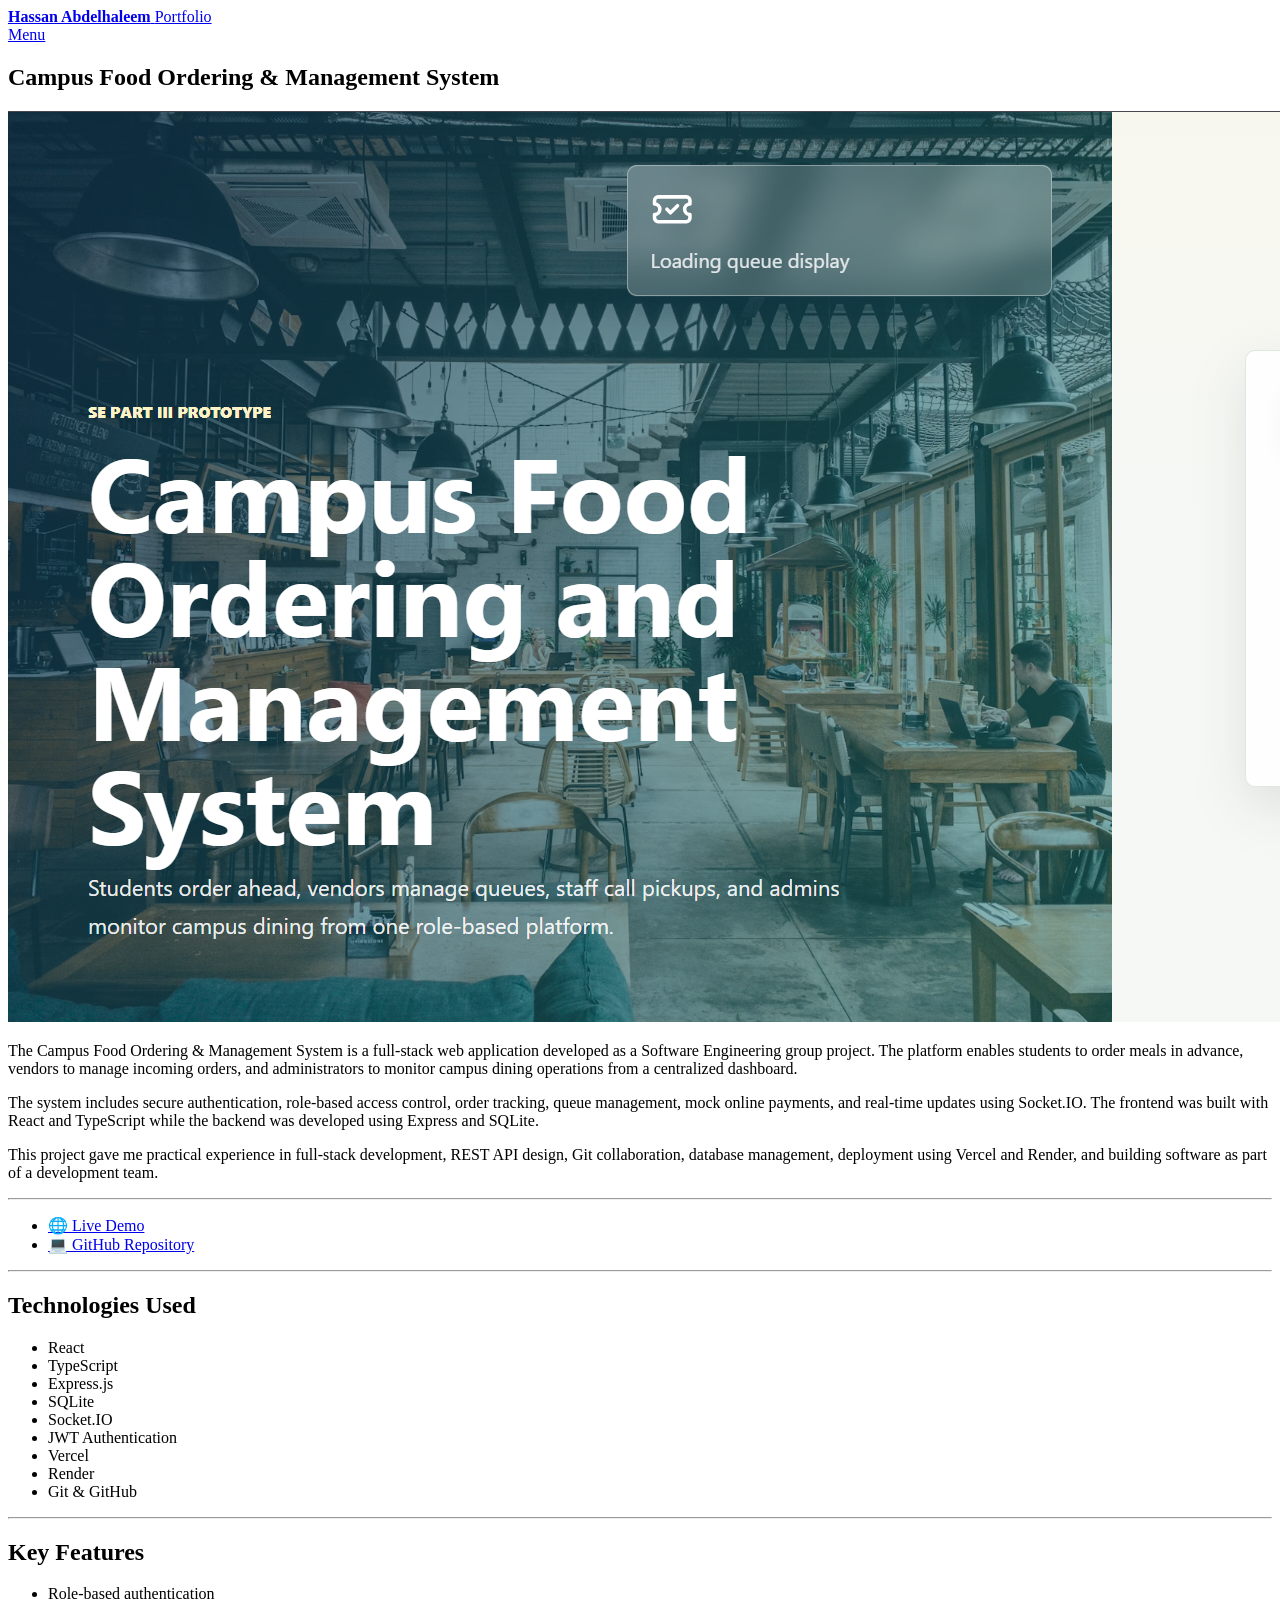
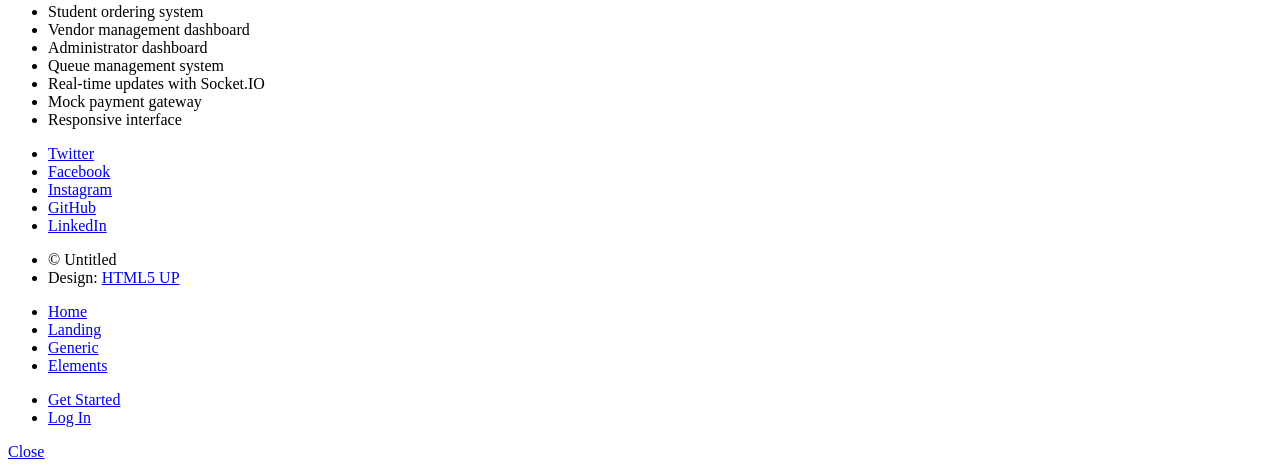
==== campus-food.html @ b16bfb19 "Add link to github repo and more information about development" ====
<!DOCTYPE HTML>
<html>
	<head>
		<title>Campus Food Ordering System | Hassan Abdelhaleem</title>
		<meta charset="utf-8" />
		<meta name="viewport" content="width=device-width, initial-scale=1, user-scalable=no" />
		<link rel="stylesheet" href="assets/css/main.css" />
		<noscript><link rel="stylesheet" href="assets/css/noscript.css" /></noscript>
	</head>
	<body class="is-preload">

		<!-- Wrapper -->
			<div id="wrapper">

				<!-- Header -->
					<header id="header">
						<a href="index.html" class="logo"><strong>Hassan Abdelhaleem</strong> <span>Portfolio</span></a>
						<nav>
							<a href="#menu">Menu</a>
						</nav>
					</header>

				<!-- Menu -->
					<nav id="menu">
						<ul class="links">
							<li><a href="index.html">Home</a></li>
							<li><a href="landing.html">Landing</a></li>
							<li><a href="generic.html">Generic</a></li>
							<li><a href="elements.html">Elements</a></li>
						</ul>
						<ul class="actions stacked">
							<li><a href="#" class="button primary fit">Get Started</a></li>
							<li><a href="#" class="button fit">Log In</a></li>
						</ul>
					</nav>

				<!-- Main -->
					<div id="main" class="alt">

						<!-- One -->
							<section id="one">
								<div class="inner">
									<header class="major">
										<h1>Campus Food Ordering & Management System</h1>
									</header>
									<span class="image main"><img src="images/campus-food-login.png" alt="Campus Food Ordering System" /></span>
									<p>
The Campus Food Ordering & Management System is a full-stack web application developed as a Software Engineering group project. The platform enables students to order meals in advance, vendors to manage incoming orders, and administrators to monitor campus dining operations from a centralized dashboard.
</p>

<p>
The system includes secure authentication, role-based access control, order tracking, queue management, mock online payments, and real-time updates using Socket.IO. The frontend was built with React and TypeScript while the backend was developed using Express and SQLite.
</p>

<p>
This project gave me practical experience in full-stack development, REST API design, Git collaboration, database management, deployment using Vercel and Render, and building software as part of a development team.
</p>

<hr />

<ul class="actions">
    <li><a href="https://campus-food-ordering-system-frontend.vercel.app" target="_blank" class="button primary">🌐 Live Demo</a></li>
    <li><a href="https://github.com/hassanbasheir580-rgb/campus-food-ordering-system" target="_blank" class="button">💻 GitHub Repository</a></li>
</ul>

<hr />

<h2>Technologies Used</h2>

<ul>
    <li>React</li>
    <li>TypeScript</li>
    <li>Express.js</li>
    <li>SQLite</li>
    <li>Socket.IO</li>
    <li>JWT Authentication</li>
    <li>Vercel</li>
    <li>Render</li>
    <li>Git & GitHub</li>
</ul>

<hr />

<h2>Key Features</h2>

<ul>
    <li>Role-based authentication</li>
    <li>Student ordering system</li>
    <li>Vendor management dashboard</li>
    <li>Administrator dashboard</li>
    <li>Queue management system</li>
    <li>Real-time updates with Socket.IO</li>
    <li>Mock payment gateway</li>
    <li>Responsive interface</li>
</ul>
								</div>
							</section>

					</div>

				<!-- Footer -->
					<footer id="footer">
						<div class="inner">
							<ul class="icons">
								<li><a href="#" class="icon brands alt fa-twitter"><span class="label">Twitter</span></a></li>
								<li><a href="#" class="icon brands alt fa-facebook-f"><span class="label">Facebook</span></a></li>
								<li><a href="#" class="icon brands alt fa-instagram"><span class="label">Instagram</span></a></li>
								<li><a href="#" class="icon brands alt fa-github"><span class="label">GitHub</span></a></li>
								<li><a href="#" class="icon brands alt fa-linkedin-in"><span class="label">LinkedIn</span></a></li>
							</ul>
							<ul class="copyright">
								<li>&copy; Untitled</li><li>Design: <a href="https://html5up.net">HTML5 UP</a></li>
							</ul>
						</div>
					</footer>

			</div>

		<!-- Scripts -->
			<script src="assets/js/jquery.min.js"></script>
			<script src="assets/js/jquery.scrolly.min.js"></script>
			<script src="assets/js/jquery.scrollex.min.js"></script>
			<script src="assets/js/browser.min.js"></script>
			<script src="assets/js/breakpoints.min.js"></script>
			<script src="assets/js/util.js"></script>
			<script src="assets/js/main.js"></script>

	</body>
</html>
---- assets/css/main.css ----
@import url(fontawesome-all.min.css);
@import url("https://fonts.googleapis.com/css?family=Source+Sans+Pro:300,300italic,600,600italic");

/*
	Forty by HTML5 UP
	html5up.net | @ajlkn
	Free for personal and commercial use under the CCA 3.0 license (html5up.net/license)
*/

html, body, div, span, applet, object,
iframe, h1, h2, h3, h4, h5, h6, p, blockquote,
pre, a, abbr, acronym, address, big, cite,
code, del, dfn, em, img, ins, kbd, q, s, samp,
small, strike, strong, sub, sup, tt, var, b,
u, i, center, dl, dt, dd, ol, ul, li, fieldset,
form, label, legend, table, caption, tbody,
tfoot, thead, tr, th, td, article, aside,
canvas, details, embed, figure, figcaption,
footer, header, hgroup, menu, nav, output, ruby,
section, summary, time, mark, audio, video {
	margin: 0;
	padding: 0;
	border: 0;
	font-size: 100%;
	font: inherit;
	vertical-align: baseline;}

article, aside, details, figcaption, figure,
footer, header, hgroup, menu, nav, section {
	display: block;}

body {
	line-height: 1;
}

ol, ul {
	list-style: none;
}

blockquote, q {
	quotes: none;
}

	blockquote:before, blockquote:after, q:before, q:after {
		content: '';
		content: none;
	}

table {
	border-collapse: collapse;
	border-spacing: 0;
}

body {
	-webkit-text-size-adjust: none;
}

mark {
	background-color: transparent;
	color: inherit;
}

input::-moz-focus-inner {
	border: 0;
	padding: 0;
}

input, select, textarea {
	-moz-appearance: none;
	-webkit-appearance: none;
	-ms-appearance: none;
	appearance: none;
}

/* Basic */

	@-ms-viewport {
		width: device-width;
	}

	body {
		-ms-overflow-style: scrollbar;
	}

	@media screen and (max-width: 480px) {

		html, body {
			min-width: 320px;
		}

	}

	html {
		box-sizing: border-box;
	}

	*, *:before, *:after {
		box-sizing: inherit;
	}

	body {
		background: #242943;
	}

		body.is-preload *, body.is-preload *:before, body.is-preload *:after {
			-moz-animation: none !important;
			-webkit-animation: none !important;
			-ms-animation: none !important;
			animation: none !important;
			-moz-transition: none !important;
			-webkit-transition: none !important;
			-ms-transition: none !important;
			transition: none !important;
		}

/* Type */

	body, input, select, textarea {
		color: #ffffff;
		font-family: "Source Sans Pro", Helvetica, sans-serif;
		font-size: 17pt;
		font-weight: 300;
		letter-spacing: 0.025em;
		line-height: 1.65;
	}

		@media screen and (max-width: 1680px) {

			body, input, select, textarea {
				font-size: 14pt;
			}

		}

		@media screen and (max-width: 1280px) {

			body, input, select, textarea {
				font-size: 12pt;
			}

		}

		@media screen and (max-width: 360px) {

			body, input, select, textarea {
				font-size: 11pt;
			}

		}

	a {
		-moz-transition: color 0.2s ease-in-out, border-bottom-color 0.2s ease-in-out;
		-webkit-transition: color 0.2s ease-in-out, border-bottom-color 0.2s ease-in-out;
		-ms-transition: color 0.2s ease-in-out, border-bottom-color 0.2s ease-in-out;
		transition: color 0.2s ease-in-out, border-bottom-color 0.2s ease-in-out;
		border-bottom: dotted 1px;
		color: inherit;
		text-decoration: none;
	}

		a:hover {
			border-bottom-color: transparent;
			color: #9bf1ff !important;
		}

		a:active {
			color: #53e3fb !important;
		}

	strong, b {
		color: #ffffff;
		font-weight: 600;
	}

	em, i {
		font-style: italic;
	}

	p {
		margin: 0 0 2em 0;
	}

	h1, h2, h3, h4, h5, h6 {
		color: #ffffff;
		font-weight: 600;
		line-height: 1.65;
		margin: 0 0 1em 0;
	}

		h1 a, h2 a, h3 a, h4 a, h5 a, h6 a {
			color: inherit;
			border-bottom: 0;
		}

	h1 {
		font-size: 2.5em;
	}

	h2 {
		font-size: 1.75em;
	}

	h3 {
		font-size: 1.35em;
	}

	h4 {
		font-size: 1.1em;
	}

	h5 {
		font-size: 0.9em;
	}

	h6 {
		font-size: 0.7em;
	}

	@media screen and (max-width: 736px) {

		h1 {
			font-size: 2em;
		}

		h2 {
			font-size: 1.5em;
		}

		h3 {
			font-size: 1.25em;
		}

	}

	sub {
		font-size: 0.8em;
		position: relative;
		top: 0.5em;
	}

	sup {
		font-size: 0.8em;
		position: relative;
		top: -0.5em;
	}

	blockquote {
		border-left: solid 4px rgba(212, 212, 255, 0.1);
		font-style: italic;
		margin: 0 0 2em 0;
		padding: 0.5em 0 0.5em 2em;
	}

	code {
		background: rgba(212, 212, 255, 0.035);
		font-family: "Courier New", monospace;
		font-size: 0.9em;
		margin: 0 0.25em;
		padding: 0.25em 0.65em;
	}

	pre {
		-webkit-overflow-scrolling: touch;
		font-family: "Courier New", monospace;
		font-size: 0.9em;
		margin: 0 0 2em 0;
	}

		pre code {
			display: block;
			line-height: 1.75;
			padding: 1em 1.5em;
			overflow-x: auto;
		}

	hr {
		border: 0;
		border-bottom: solid 1px rgba(212, 212, 255, 0.1);
		margin: 2em 0;
	}

		hr.major {
			margin: 3em 0;
		}

	.align-left {
		text-align: left;
	}

	.align-center {
		text-align: center;
	}

	.align-right {
		text-align: right;
	}

/* Row */

	.row {
		display: flex;
		flex-wrap: wrap;
		box-sizing: border-box;
		align-items: stretch;
	}

		.row > * {
			box-sizing: border-box;
		}

		.row.gtr-uniform > * > :last-child {
			margin-bottom: 0;
		}

		.row.aln-left {
			justify-content: flex-start;
		}

		.row.aln-center {
			justify-content: center;
		}

		.row.aln-right {
			justify-content: flex-end;
		}

		.row.aln-top {
			align-items: flex-start;
		}

		.row.aln-middle {
			align-items: center;
		}

		.row.aln-bottom {
			align-items: flex-end;
		}

		.row > .imp {
			order: -1;
		}

		.row > .col-1 {
			width: 8.33333%;
		}

		.row > .off-1 {
			margin-left: 8.33333%;
		}

		.row > .col-2 {
			width: 16.66667%;
		}

		.row > .off-2 {
			margin-left: 16.66667%;
		}

		.row > .col-3 {
			width: 25%;
		}

		.row > .off-3 {
			margin-left: 25%;
		}

		.row > .col-4 {
			width: 33.33333%;
		}

		.row > .off-4 {
			margin-left: 33.33333%;
		}

		.row > .col-5 {
			width: 41.66667%;
		}

		.row > .off-5 {
			margin-left: 41.66667%;
		}

		.row > .col-6 {
			width: 50%;
		}

		.row > .off-6 {
			margin-left: 50%;
		}

		.row > .col-7 {
			width: 58.33333%;
		}

		.row > .off-7 {
			margin-left: 58.33333%;
		}

		.row > .col-8 {
			width: 66.66667%;
		}

		.row > .off-8 {
			margin-left: 66.66667%;
		}

		.row > .col-9 {
			width: 75%;
		}

		.row > .off-9 {
			margin-left: 75%;
		}

		.row > .col-10 {
			width: 83.33333%;
		}

		.row > .off-10 {
			margin-left: 83.33333%;
		}

		.row > .col-11 {
			width: 91.66667%;
		}

		.row > .off-11 {
			margin-left: 91.66667%;
		}

		.row > .col-12 {
			width: 100%;
		}

		.row > .off-12 {
			margin-left: 100%;
		}

		.row.gtr-0 {
			margin-top: 0;
			margin-left: 0em;
		}

			.row.gtr-0 > * {
				padding: 0 0 0 0em;
			}

			.row.gtr-0.gtr-uniform {
				margin-top: 0em;
			}

				.row.gtr-0.gtr-uniform > * {
					padding-top: 0em;
				}

		.row.gtr-25 {
			margin-top: 0;
			margin-left: -0.5em;
		}

			.row.gtr-25 > * {
				padding: 0 0 0 0.5em;
			}

			.row.gtr-25.gtr-uniform {
				margin-top: -0.5em;
			}

				.row.gtr-25.gtr-uniform > * {
					padding-top: 0.5em;
				}

		.row.gtr-50 {
			margin-top: 0;
			margin-left: -1em;
		}

			.row.gtr-50 > * {
				padding: 0 0 0 1em;
			}

			.row.gtr-50.gtr-uniform {
				margin-top: -1em;
			}

				.row.gtr-50.gtr-uniform > * {
					padding-top: 1em;
				}

		.row {
			margin-top: 0;
			margin-left: -2em;
		}

			.row > * {
				padding: 0 0 0 2em;
			}

			.row.gtr-uniform {
				margin-top: -2em;
			}

				.row.gtr-uniform > * {
					padding-top: 2em;
				}

		.row.gtr-150 {
			margin-top: 0;
			margin-left: -3em;
		}

			.row.gtr-150 > * {
				padding: 0 0 0 3em;
			}

			.row.gtr-150.gtr-uniform {
				margin-top: -3em;
			}

				.row.gtr-150.gtr-uniform > * {
					padding-top: 3em;
				}

		.row.gtr-200 {
			margin-top: 0;
			margin-left: -4em;
		}

			.row.gtr-200 > * {
				padding: 0 0 0 4em;
			}

			.row.gtr-200.gtr-uniform {
				margin-top: -4em;
			}

				.row.gtr-200.gtr-uniform > * {
					padding-top: 4em;
				}

		@media screen and (max-width: 1680px) {

			.row {
				display: flex;
				flex-wrap: wrap;
				box-sizing: border-box;
				align-items: stretch;
			}

				.row > * {
					box-sizing: border-box;
				}

				.row.gtr-uniform > * > :last-child {
					margin-bottom: 0;
				}

				.row.aln-left {
					justify-content: flex-start;
				}

				.row.aln-center {
					justify-content: center;
				}

				.row.aln-right {
					justify-content: flex-end;
				}

				.row.aln-top {
					align-items: flex-start;
				}

				.row.aln-middle {
					align-items: center;
				}

				.row.aln-bottom {
					align-items: flex-end;
				}

				.row > .imp-xlarge {
					order: -1;
				}

				.row > .col-1-xlarge {
					width: 8.33333%;
				}

				.row > .off-1-xlarge {
					margin-left: 8.33333%;
				}

				.row > .col-2-xlarge {
					width: 16.66667%;
				}

				.row > .off-2-xlarge {
					margin-left: 16.66667%;
				}

				.row > .col-3-xlarge {
					width: 25%;
				}

				.row > .off-3-xlarge {
					margin-left: 25%;
				}

				.row > .col-4-xlarge {
					width: 33.33333%;
				}

				.row > .off-4-xlarge {
					margin-left: 33.33333%;
				}

				.row > .col-5-xlarge {
					width: 41.66667%;
				}

				.row > .off-5-xlarge {
					margin-left: 41.66667%;
				}

				.row > .col-6-xlarge {
					width: 50%;
				}

				.row > .off-6-xlarge {
					margin-left: 50%;
				}

				.row > .col-7-xlarge {
					width: 58.33333%;
				}

				.row > .off-7-xlarge {
					margin-left: 58.33333%;
				}

				.row > .col-8-xlarge {
					width: 66.66667%;
				}

				.row > .off-8-xlarge {
					margin-left: 66.66667%;
				}

				.row > .col-9-xlarge {
					width: 75%;
				}

				.row > .off-9-xlarge {
					margin-left: 75%;
				}

				.row > .col-10-xlarge {
					width: 83.33333%;
				}

				.row > .off-10-xlarge {
					margin-left: 83.33333%;
				}

				.row > .col-11-xlarge {
					width: 91.66667%;
				}

				.row > .off-11-xlarge {
					margin-left: 91.66667%;
				}

				.row > .col-12-xlarge {
					width: 100%;
				}

				.row > .off-12-xlarge {
					margin-left: 100%;
				}

				.row.gtr-0 {
					margin-top: 0;
					margin-left: 0em;
				}

					.row.gtr-0 > * {
						padding: 0 0 0 0em;
					}

					.row.gtr-0.gtr-uniform {
						margin-top: 0em;
					}

						.row.gtr-0.gtr-uniform > * {
							padding-top: 0em;
						}

				.row.gtr-25 {
					margin-top: 0;
					margin-left: -0.5em;
				}

					.row.gtr-25 > * {
						padding: 0 0 0 0.5em;
					}

					.row.gtr-25.gtr-uniform {
						margin-top: -0.5em;
					}

						.row.gtr-25.gtr-uniform > * {
							padding-top: 0.5em;
						}

				.row.gtr-50 {
					margin-top: 0;
					margin-left: -1em;
				}

					.row.gtr-50 > * {
						padding: 0 0 0 1em;
					}

					.row.gtr-50.gtr-uniform {
						margin-top: -1em;
					}

						.row.gtr-50.gtr-uniform > * {
							padding-top: 1em;
						}

				.row {
					margin-top: 0;
					margin-left: -2em;
				}

					.row > * {
						padding: 0 0 0 2em;
					}

					.row.gtr-uniform {
						margin-top: -2em;
					}

						.row.gtr-uniform > * {
							padding-top: 2em;
						}

				.row.gtr-150 {
					margin-top: 0;
					margin-left: -3em;
				}

					.row.gtr-150 > * {
						padding: 0 0 0 3em;
					}

					.row.gtr-150.gtr-uniform {
						margin-top: -3em;
					}

						.row.gtr-150.gtr-uniform > * {
							padding-top: 3em;
						}

				.row.gtr-200 {
					margin-top: 0;
					margin-left: -4em;
				}

					.row.gtr-200 > * {
						padding: 0 0 0 4em;
					}

					.row.gtr-200.gtr-uniform {
						margin-top: -4em;
					}

						.row.gtr-200.gtr-uniform > * {
							padding-top: 4em;
						}

		}

		@media screen and (max-width: 1280px) {

			.row {
				display: flex;
				flex-wrap: wrap;
				box-sizing: border-box;
				align-items: stretch;
			}

				.row > * {
					box-sizing: border-box;
				}

				.row.gtr-uniform > * > :last-child {
					margin-bottom: 0;
				}

				.row.aln-left {
					justify-content: flex-start;
				}

				.row.aln-center {
					justify-content: center;
				}

				.row.aln-right {
					justify-content: flex-end;
				}

				.row.aln-top {
					align-items: flex-start;
				}

				.row.aln-middle {
					align-items: center;
				}

				.row.aln-bottom {
					align-items: flex-end;
				}

				.row > .imp-large {
					order: -1;
				}

				.row > .col-1-large {
					width: 8.33333%;
				}

				.row > .off-1-large {
					margin-left: 8.33333%;
				}

				.row > .col-2-large {
					width: 16.66667%;
				}

				.row > .off-2-large {
					margin-left: 16.66667%;
				}

				.row > .col-3-large {
					width: 25%;
				}

				.row > .off-3-large {
					margin-left: 25%;
				}

				.row > .col-4-large {
					width: 33.33333%;
				}

				.row > .off-4-large {
					margin-left: 33.33333%;
				}

				.row > .col-5-large {
					width: 41.66667%;
				}

				.row > .off-5-large {
					margin-left: 41.66667%;
				}

				.row > .col-6-large {
					width: 50%;
				}

				.row > .off-6-large {
					margin-left: 50%;
				}

				.row > .col-7-large {
					width: 58.33333%;
				}

				.row > .off-7-large {
					margin-left: 58.33333%;
				}

				.row > .col-8-large {
					width: 66.66667%;
				}

				.row > .off-8-large {
					margin-left: 66.66667%;
				}

				.row > .col-9-large {
					width: 75%;
				}

				.row > .off-9-large {
					margin-left: 75%;
				}

				.row > .col-10-large {
					width: 83.33333%;
				}

				.row > .off-10-large {
					margin-left: 83.33333%;
				}

				.row > .col-11-large {
					width: 91.66667%;
				}

				.row > .off-11-large {
					margin-left: 91.66667%;
				}

				.row > .col-12-large {
					width: 100%;
				}

				.row > .off-12-large {
					margin-left: 100%;
				}

				.row.gtr-0 {
					margin-top: 0;
					margin-left: 0em;
				}

					.row.gtr-0 > * {
						padding: 0 0 0 0em;
					}

					.row.gtr-0.gtr-uniform {
						margin-top: 0em;
					}

						.row.gtr-0.gtr-uniform > * {
							padding-top: 0em;
						}

				.row.gtr-25 {
					margin-top: 0;
					margin-left: -0.375em;
				}

					.row.gtr-25 > * {
						padding: 0 0 0 0.375em;
					}

					.row.gtr-25.gtr-uniform {
						margin-top: -0.375em;
					}

						.row.gtr-25.gtr-uniform > * {
							padding-top: 0.375em;
						}

				.row.gtr-50 {
					margin-top: 0;
					margin-left: -0.75em;
				}

					.row.gtr-50 > * {
						padding: 0 0 0 0.75em;
					}

					.row.gtr-50.gtr-uniform {
						margin-top: -0.75em;
					}

						.row.gtr-50.gtr-uniform > * {
							padding-top: 0.75em;
						}

				.row {
					margin-top: 0;
					margin-left: -1.5em;
				}

					.row > * {
						padding: 0 0 0 1.5em;
					}

					.row.gtr-uniform {
						margin-top: -1.5em;
					}

						.row.gtr-uniform > * {
							padding-top: 1.5em;
						}

				.row.gtr-150 {
					margin-top: 0;
					margin-left: -2.25em;
				}

					.row.gtr-150 > * {
						padding: 0 0 0 2.25em;
					}

					.row.gtr-150.gtr-uniform {
						margin-top: -2.25em;
					}

						.row.gtr-150.gtr-uniform > * {
							padding-top: 2.25em;
						}

				.row.gtr-200 {
					margin-top: 0;
					margin-left: -3em;
				}

					.row.gtr-200 > * {
						padding: 0 0 0 3em;
					}

					.row.gtr-200.gtr-uniform {
						margin-top: -3em;
					}

						.row.gtr-200.gtr-uniform > * {
							padding-top: 3em;
						}

		}

		@media screen and (max-width: 980px) {

			.row {
				display: flex;
				flex-wrap: wrap;
				box-sizing: border-box;
				align-items: stretch;
			}

				.row > * {
					box-sizing: border-box;
				}

				.row.gtr-uniform > * > :last-child {
					margin-bottom: 0;
				}

				.row.aln-left {
					justify-content: flex-start;
				}

				.row.aln-center {
					justify-content: center;
				}

				.row.aln-right {
					justify-content: flex-end;
				}

				.row.aln-top {
					align-items: flex-start;
				}

				.row.aln-middle {
					align-items: center;
				}

				.row.aln-bottom {
					align-items: flex-end;
				}

				.row > .imp-medium {
					order: -1;
				}

				.row > .col-1-medium {
					width: 8.33333%;
				}

				.row > .off-1-medium {
					margin-left: 8.33333%;
				}

				.row > .col-2-medium {
					width: 16.66667%;
				}

				.row > .off-2-medium {
					margin-left: 16.66667%;
				}

				.row > .col-3-medium {
					width: 25%;
				}

				.row > .off-3-medium {
					margin-left: 25%;
				}

				.row > .col-4-medium {
					width: 33.33333%;
				}

				.row > .off-4-medium {
					margin-left: 33.33333%;
				}

				.row > .col-5-medium {
					width: 41.66667%;
				}

				.row > .off-5-medium {
					margin-left: 41.66667%;
				}

				.row > .col-6-medium {
					width: 50%;
				}

				.row > .off-6-medium {
					margin-left: 50%;
				}

				.row > .col-7-medium {
					width: 58.33333%;
				}

				.row > .off-7-medium {
					margin-left: 58.33333%;
				}

				.row > .col-8-medium {
					width: 66.66667%;
				}

				.row > .off-8-medium {
					margin-left: 66.66667%;
				}

				.row > .col-9-medium {
					width: 75%;
				}

				.row > .off-9-medium {
					margin-left: 75%;
				}

				.row > .col-10-medium {
					width: 83.33333%;
				}

				.row > .off-10-medium {
					margin-left: 83.33333%;
				}

				.row > .col-11-medium {
					width: 91.66667%;
				}

				.row > .off-11-medium {
					margin-left: 91.66667%;
				}

				.row > .col-12-medium {
					width: 100%;
				}

				.row > .off-12-medium {
					margin-left: 100%;
				}

				.row.gtr-0 {
					margin-top: 0;
					margin-left: 0em;
				}

					.row.gtr-0 > * {
						padding: 0 0 0 0em;
					}

					.row.gtr-0.gtr-uniform {
						margin-top: 0em;
					}

						.row.gtr-0.gtr-uniform > * {
							padding-top: 0em;
						}

				.row.gtr-25 {
					margin-top: 0;
					margin-left: -0.375em;
				}

					.row.gtr-25 > * {
						padding: 0 0 0 0.375em;
					}

					.row.gtr-25.gtr-uniform {
						margin-top: -0.375em;
					}

						.row.gtr-25.gtr-uniform > * {
							padding-top: 0.375em;
						}

				.row.gtr-50 {
					margin-top: 0;
					margin-left: -0.75em;
				}

					.row.gtr-50 > * {
						padding: 0 0 0 0.75em;
					}

					.row.gtr-50.gtr-uniform {
						margin-top: -0.75em;
					}

						.row.gtr-50.gtr-uniform > * {
							padding-top: 0.75em;
						}

				.row {
					margin-top: 0;
					margin-left: -1.5em;
				}

					.row > * {
						padding: 0 0 0 1.5em;
					}

					.row.gtr-uniform {
						margin-top: -1.5em;
					}

						.row.gtr-uniform > * {
							padding-top: 1.5em;
						}

				.row.gtr-150 {
					margin-top: 0;
					margin-left: -2.25em;
				}

					.row.gtr-150 > * {
						padding: 0 0 0 2.25em;
					}

					.row.gtr-150.gtr-uniform {
						margin-top: -2.25em;
					}

						.row.gtr-150.gtr-uniform > * {
							padding-top: 2.25em;
						}

				.row.gtr-200 {
					margin-top: 0;
					margin-left: -3em;
				}

					.row.gtr-200 > * {
						padding: 0 0 0 3em;
					}

					.row.gtr-200.gtr-uniform {
						margin-top: -3em;
					}

						.row.gtr-200.gtr-uniform > * {
							padding-top: 3em;
						}

		}

		@media screen and (max-width: 736px) {

			.row {
				display: flex;
				flex-wrap: wrap;
				box-sizing: border-box;
				align-items: stretch;
			}

				.row > * {
					box-sizing: border-box;
				}

				.row.gtr-uniform > * > :last-child {
					margin-bottom: 0;
				}

				.row.aln-left {
					justify-content: flex-start;
				}

				.row.aln-center {
					justify-content: center;
				}

				.row.aln-right {
					justify-content: flex-end;
				}

				.row.aln-top {
					align-items: flex-start;
				}

				.row.aln-middle {
					align-items: center;
				}

				.row.aln-bottom {
					align-items: flex-end;
				}

				.row > .imp-small {
					order: -1;
				}

				.row > .col-1-small {
					width: 8.33333%;
				}

				.row > .off-1-small {
					margin-left: 8.33333%;
				}

				.row > .col-2-small {
					width: 16.66667%;
				}

				.row > .off-2-small {
					margin-left: 16.66667%;
				}

				.row > .col-3-small {
					width: 25%;
				}

				.row > .off-3-small {
					margin-left: 25%;
				}

				.row > .col-4-small {
					width: 33.33333%;
				}

				.row > .off-4-small {
					margin-left: 33.33333%;
				}

				.row > .col-5-small {
					width: 41.66667%;
				}

				.row > .off-5-small {
					margin-left: 41.66667%;
				}

				.row > .col-6-small {
					width: 50%;
				}

				.row > .off-6-small {
					margin-left: 50%;
				}

				.row > .col-7-small {
					width: 58.33333%;
				}

				.row > .off-7-small {
					margin-left: 58.33333%;
				}

				.row > .col-8-small {
					width: 66.66667%;
				}

				.row > .off-8-small {
					margin-left: 66.66667%;
				}

				.row > .col-9-small {
					width: 75%;
				}

				.row > .off-9-small {
					margin-left: 75%;
				}

				.row > .col-10-small {
					width: 83.33333%;
				}

				.row > .off-10-small {
					margin-left: 83.33333%;
				}

				.row > .col-11-small {
					width: 91.66667%;
				}

				.row > .off-11-small {
					margin-left: 91.66667%;
				}

				.row > .col-12-small {
					width: 100%;
				}

				.row > .off-12-small {
					margin-left: 100%;
				}

				.row.gtr-0 {
					margin-top: 0;
					margin-left: 0em;
				}

					.row.gtr-0 > * {
						padding: 0 0 0 0em;
					}

					.row.gtr-0.gtr-uniform {
						margin-top: 0em;
					}

						.row.gtr-0.gtr-uniform > * {
							padding-top: 0em;
						}

				.row.gtr-25 {
					margin-top: 0;
					margin-left: -0.3125em;
				}

					.row.gtr-25 > * {
						padding: 0 0 0 0.3125em;
					}

					.row.gtr-25.gtr-uniform {
						margin-top: -0.3125em;
					}

						.row.gtr-25.gtr-uniform > * {
							padding-top: 0.3125em;
						}

				.row.gtr-50 {
					margin-top: 0;
					margin-left: -0.625em;
				}

					.row.gtr-50 > * {
						padding: 0 0 0 0.625em;
					}

					.row.gtr-50.gtr-uniform {
						margin-top: -0.625em;
					}

						.row.gtr-50.gtr-uniform > * {
							padding-top: 0.625em;
						}

				.row {
					margin-top: 0;
					margin-left: -1.25em;
				}

					.row > * {
						padding: 0 0 0 1.25em;
					}

					.row.gtr-uniform {
						margin-top: -1.25em;
					}

						.row.gtr-uniform > * {
							padding-top: 1.25em;
						}

				.row.gtr-150 {
					margin-top: 0;
					margin-left: -1.875em;
				}

					.row.gtr-150 > * {
						padding: 0 0 0 1.875em;
					}

					.row.gtr-150.gtr-uniform {
						margin-top: -1.875em;
					}

						.row.gtr-150.gtr-uniform > * {
							padding-top: 1.875em;
						}

				.row.gtr-200 {
					margin-top: 0;
					margin-left: -2.5em;
				}

					.row.gtr-200 > * {
						padding: 0 0 0 2.5em;
					}

					.row.gtr-200.gtr-uniform {
						margin-top: -2.5em;
					}

						.row.gtr-200.gtr-uniform > * {
							padding-top: 2.5em;
						}

		}

		@media screen and (max-width: 480px) {

			.row {
				display: flex;
				flex-wrap: wrap;
				box-sizing: border-box;
				align-items: stretch;
			}

				.row > * {
					box-sizing: border-box;
				}

				.row.gtr-uniform > * > :last-child {
					margin-bottom: 0;
				}

				.row.aln-left {
					justify-content: flex-start;
				}

				.row.aln-center {
					justify-content: center;
				}

				.row.aln-right {
					justify-content: flex-end;
				}

				.row.aln-top {
					align-items: flex-start;
				}

				.row.aln-middle {
					align-items: center;
				}

				.row.aln-bottom {
					align-items: flex-end;
				}

				.row > .imp-xsmall {
					order: -1;
				}

				.row > .col-1-xsmall {
					width: 8.33333%;
				}

				.row > .off-1-xsmall {
					margin-left: 8.33333%;
				}

				.row > .col-2-xsmall {
					width: 16.66667%;
				}

				.row > .off-2-xsmall {
					margin-left: 16.66667%;
				}

				.row > .col-3-xsmall {
					width: 25%;
				}

				.row > .off-3-xsmall {
					margin-left: 25%;
				}

				.row > .col-4-xsmall {
					width: 33.33333%;
				}

				.row > .off-4-xsmall {
					margin-left: 33.33333%;
				}

				.row > .col-5-xsmall {
					width: 41.66667%;
				}

				.row > .off-5-xsmall {
					margin-left: 41.66667%;
				}

				.row > .col-6-xsmall {
					width: 50%;
				}

				.row > .off-6-xsmall {
					margin-left: 50%;
				}

				.row > .col-7-xsmall {
					width: 58.33333%;
				}

				.row > .off-7-xsmall {
					margin-left: 58.33333%;
				}

				.row > .col-8-xsmall {
					width: 66.66667%;
				}

				.row > .off-8-xsmall {
					margin-left: 66.66667%;
				}

				.row > .col-9-xsmall {
					width: 75%;
				}

				.row > .off-9-xsmall {
					margin-left: 75%;
				}

				.row > .col-10-xsmall {
					width: 83.33333%;
				}

				.row > .off-10-xsmall {
					margin-left: 83.33333%;
				}

				.row > .col-11-xsmall {
					width: 91.66667%;
				}

				.row > .off-11-xsmall {
					margin-left: 91.66667%;
				}

				.row > .col-12-xsmall {
					width: 100%;
				}

				.row > .off-12-xsmall {
					margin-left: 100%;
				}

				.row.gtr-0 {
					margin-top: 0;
					margin-left: 0em;
				}

					.row.gtr-0 > * {
						padding: 0 0 0 0em;
					}

					.row.gtr-0.gtr-uniform {
						margin-top: 0em;
					}

						.row.gtr-0.gtr-uniform > * {
							padding-top: 0em;
						}

				.row.gtr-25 {
					margin-top: 0;
					margin-left: -0.3125em;
				}

					.row.gtr-25 > * {
						padding: 0 0 0 0.3125em;
					}

					.row.gtr-25.gtr-uniform {
						margin-top: -0.3125em;
					}

						.row.gtr-25.gtr-uniform > * {
							padding-top: 0.3125em;
						}

				.row.gtr-50 {
					margin-top: 0;
					margin-left: -0.625em;
				}

					.row.gtr-50 > * {
						padding: 0 0 0 0.625em;
					}

					.row.gtr-50.gtr-uniform {
						margin-top: -0.625em;
					}

						.row.gtr-50.gtr-uniform > * {
							padding-top: 0.625em;
						}

				.row {
					margin-top: 0;
					margin-left: -1.25em;
				}

					.row > * {
						padding: 0 0 0 1.25em;
					}

					.row.gtr-uniform {
						margin-top: -1.25em;
					}

						.row.gtr-uniform > * {
							padding-top: 1.25em;
						}

				.row.gtr-150 {
					margin-top: 0;
					margin-left: -1.875em;
				}

					.row.gtr-150 > * {
						padding: 0 0 0 1.875em;
					}

					.row.gtr-150.gtr-uniform {
						margin-top: -1.875em;
					}

						.row.gtr-150.gtr-uniform > * {
							padding-top: 1.875em;
						}

				.row.gtr-200 {
					margin-top: 0;
					margin-left: -2.5em;
				}

					.row.gtr-200 > * {
						padding: 0 0 0 2.5em;
					}

					.row.gtr-200.gtr-uniform {
						margin-top: -2.5em;
					}

						.row.gtr-200.gtr-uniform > * {
							padding-top: 2.5em;
						}

		}

/* Section/Article */

	section.special, article.special {
		text-align: center;
	}

	header.major {
		width: -moz-max-content;
		width: -webkit-max-content;
		width: -ms-max-content;
		width: max-content;
		margin-bottom: 2em;
	}

		header.major > :first-child {
			margin-bottom: 0;
			width: calc(100% + 0.5em);
		}

			header.major > :first-child:after {
				content: '';
				background-color: #ffffff;
				display: block;
				height: 2px;
				margin: 0.325em 0 0.5em 0;
				width: 100%;
			}

		header.major > p {
			font-size: 0.7em;
			font-weight: 600;
			letter-spacing: 0.25em;
			margin-bottom: 0;
			text-transform: uppercase;
		}

		body.is-ie header.major > :first-child:after {
			max-width: 9em;
		}

		body.is-ie header.major > h1:after {
			max-width: 100% !important;
		}

	@media screen and (max-width: 736px) {

		header.major > p br {
			display: none;
		}

	}

/* Form */

	form {
		margin: 0 0 2em 0;
	}

		form > :last-child {
			margin-bottom: 0;
		}

		form > .fields {
			display: -moz-flex;
			display: -webkit-flex;
			display: -ms-flex;
			display: flex;
			-moz-flex-wrap: wrap;
			-webkit-flex-wrap: wrap;
			-ms-flex-wrap: wrap;
			flex-wrap: wrap;
			width: calc(100% + 3em);
			margin: -1.5em 0 2em -1.5em;
		}

			form > .fields > .field {
				-moz-flex-grow: 0;
				-webkit-flex-grow: 0;
				-ms-flex-grow: 0;
				flex-grow: 0;
				-moz-flex-shrink: 0;
				-webkit-flex-shrink: 0;
				-ms-flex-shrink: 0;
				flex-shrink: 0;
				padding: 1.5em 0 0 1.5em;
				width: calc(100% - 1.5em);
			}

				form > .fields > .field.half {
					width: calc(50% - 0.75em);
				}

				form > .fields > .field.third {
					width: calc(100%/3 - 0.5em);
				}

				form > .fields > .field.quarter {
					width: calc(25% - 0.375em);
				}

		@media screen and (max-width: 480px) {

			form > .fields {
				width: calc(100% + 3em);
				margin: -1.5em 0 2em -1.5em;
			}

				form > .fields > .field {
					padding: 1.5em 0 0 1.5em;
					width: calc(100% - 1.5em);
				}

					form > .fields > .field.half {
						width: calc(100% - 1.5em);
					}

					form > .fields > .field.third {
						width: calc(100% - 1.5em);
					}

					form > .fields > .field.quarter {
						width: calc(100% - 1.5em);
					}

		}

	label {
		color: #ffffff;
		display: block;
		font-size: 0.8em;
		font-weight: 600;
		letter-spacing: 0.25em;
		margin: 0 0 1em 0;
		text-transform: uppercase;
	}

	input[type="text"],
	input[type="password"],
	input[type="email"],
	input[type="tel"],
	input[type="search"],
	input[type="url"],
	select,
	textarea {
		-moz-appearance: none;
		-webkit-appearance: none;
		-ms-appearance: none;
		appearance: none;
		background: rgba(212, 212, 255, 0.035);
		border: none;
		border-radius: 0;
		color: inherit;
		display: block;
		outline: 0;
		padding: 0 1em;
		text-decoration: none;
		width: 100%;
	}

		input[type="text"]:invalid,
		input[type="password"]:invalid,
		input[type="email"]:invalid,
		input[type="tel"]:invalid,
		input[type="search"]:invalid,
		input[type="url"]:invalid,
		select:invalid,
		textarea:invalid {
			box-shadow: none;
		}

		input[type="text"]:focus,
		input[type="password"]:focus,
		input[type="email"]:focus,
		input[type="tel"]:focus,
		input[type="search"]:focus,
		input[type="url"]:focus,
		select:focus,
		textarea:focus {
			border-color: #9bf1ff;
			box-shadow: 0 0 0 2px #9bf1ff;
		}

	select {
		background-image: url("data:image/svg+xml;charset=utf8,%3Csvg xmlns='http://www.w3.org/2000/svg' width='40' height='40' preserveAspectRatio='none' viewBox='0 0 40 40'%3E%3Cpath d='M9.4,12.3l10.4,10.4l10.4-10.4c0.2-0.2,0.5-0.4,0.9-0.4c0.3,0,0.6,0.1,0.9,0.4l3.3,3.3c0.2,0.2,0.4,0.5,0.4,0.9 c0,0.4-0.1,0.6-0.4,0.9L20.7,31.9c-0.2,0.2-0.5,0.4-0.9,0.4c-0.3,0-0.6-0.1-0.9-0.4L4.3,17.3c-0.2-0.2-0.4-0.5-0.4-0.9 c0-0.4,0.1-0.6,0.4-0.9l3.3-3.3c0.2-0.2,0.5-0.4,0.9-0.4S9.1,12.1,9.4,12.3z' fill='rgba(212, 212, 255, 0.1)' /%3E%3C/svg%3E");
		background-size: 1.25rem;
		background-repeat: no-repeat;
		background-position: calc(100% - 1rem) center;
		height: 2.75em;
		padding-right: 2.75em;
		text-overflow: ellipsis;
	}

		select option {
			color: #ffffff;
			background: #242943;
		}

		select:focus::-ms-value {
			background-color: transparent;
		}

		select::-ms-expand {
			display: none;
		}

	input[type="text"],
	input[type="password"],
	input[type="email"],
	input[type="tel"],
	input[type="search"],
	input[type="url"],
	select {
		height: 2.75em;
	}

	textarea {
		padding: 0.75em 1em;
	}

	input[type="checkbox"],
	input[type="radio"] {
		-moz-appearance: none;
		-webkit-appearance: none;
		-ms-appearance: none;
		appearance: none;
		display: block;
		float: left;
		margin-right: -2em;
		opacity: 0;
		width: 1em;
		z-index: -1;
	}

		input[type="checkbox"] + label,
		input[type="radio"] + label {
			text-decoration: none;
			color: #ffffff;
			cursor: pointer;
			display: inline-block;
			font-weight: 300;
			padding-left: 2.65em;
			padding-right: 0.75em;
			position: relative;
		}

			input[type="checkbox"] + label:before,
			input[type="radio"] + label:before {
				-moz-osx-font-smoothing: grayscale;
				-webkit-font-smoothing: antialiased;
				display: inline-block;
				font-style: normal;
				font-variant: normal;
				text-rendering: auto;
				line-height: 1;
				text-transform: none !important;
				font-family: 'Font Awesome 5 Free';
				font-weight: 900;
			}

			input[type="checkbox"] + label:before,
			input[type="radio"] + label:before {
				background: rgba(212, 212, 255, 0.035);
				content: '';
				display: inline-block;
				font-size: 0.8em;
				height: 2.0625em;
				left: 0;
				letter-spacing: 0;
				line-height: 2.0625em;
				position: absolute;
				text-align: center;
				top: 0;
				width: 2.0625em;
			}

		input[type="checkbox"]:checked + label:before,
		input[type="radio"]:checked + label:before {
			background: #ffffff;
			border-color: #9bf1ff;
			content: '\f00c';
			color: #242943;
		}

		input[type="checkbox"]:focus + label:before,
		input[type="radio"]:focus + label:before {
			box-shadow: 0 0 0 2px #9bf1ff;
		}

	input[type="radio"] + label:before {
		border-radius: 100%;
	}

	::-webkit-input-placeholder {
		color: rgba(244, 244, 255, 0.2) !important;
		opacity: 1.0;
	}

	:-moz-placeholder {
		color: rgba(244, 244, 255, 0.2) !important;
		opacity: 1.0;
	}

	::-moz-placeholder {
		color: rgba(244, 244, 255, 0.2) !important;
		opacity: 1.0;
	}

	:-ms-input-placeholder {
		color: rgba(244, 244, 255, 0.2) !important;
		opacity: 1.0;
	}

/* Box */

	.box {
		border: solid 1px rgba(212, 212, 255, 0.1);
		margin-bottom: 2em;
		padding: 1.5em;
	}

		.box > :last-child,
		.box > :last-child > :last-child,
		.box > :last-child > :last-child > :last-child {
			margin-bottom: 0;
		}

		.box.alt {
			border: 0;
			border-radius: 0;
			padding: 0;
		}

/* Icon */

	.icon {
		text-decoration: none;
		border-bottom: none;
		position: relative;
	}

		.icon:before {
			-moz-osx-font-smoothing: grayscale;
			-webkit-font-smoothing: antialiased;
			display: inline-block;
			font-style: normal;
			font-variant: normal;
			text-rendering: auto;
			line-height: 1;
			text-transform: none !important;
			font-family: 'Font Awesome 5 Free';
			font-weight: 400;
		}

		.icon > .label {
			display: none;
		}

		.icon:before {
			line-height: inherit;
		}

		.icon.solid:before {
			font-weight: 900;
		}

		.icon.brands:before {
			font-family: 'Font Awesome 5 Brands';
		}

		.icon.alt:before {
			background-color: #ffffff;
			border-radius: 100%;
			color: #242943;
			display: inline-block;
			height: 2em;
			line-height: 2em;
			text-align: center;
			width: 2em;
		}

	a.icon.alt:before {
		-moz-transition: background-color 0.2s ease-in-out;
		-webkit-transition: background-color 0.2s ease-in-out;
		-ms-transition: background-color 0.2s ease-in-out;
		transition: background-color 0.2s ease-in-out;
	}

	a.icon.alt:hover:before {
		background-color: #6fc3df;
	}

	a.icon.alt:active:before {
		background-color: #37a6cb;
	}

/* Image */

	.image {
		border: 0;
		display: inline-block;
		position: relative;
	}

		.image img {
			display: block;
		}

		.image.left, .image.right {
			max-width: 30%;
		}

			.image.left img, .image.right img {
				width: 100%;
			}

		.image.left {
			float: left;
			margin: 0 1.5em 1.25em 0;
			top: 0.25em;
		}

		.image.right {
			float: right;
			margin: 0 0 1.25em 1.5em;
			top: 0.25em;
		}

		.image.fit {
			display: block;
			margin: 0 0 2em 0;
			width: 100%;
		}

			.image.fit img {
				width: 100%;
			}

		.image.main {
			display: block;
			margin: 2.5em 0;
			width: 100%;
		}

			.image.main img {
				width: 100%;
			}

			@media screen and (max-width: 736px) {

				.image.main {
					margin: 1.5em 0;
				}

			}

/* List */

	ol {
		list-style: decimal;
		margin: 0 0 2em 0;
		padding-left: 1.25em;
	}

		ol li {
			padding-left: 0.25em;
		}

	ul {
		list-style: disc;
		margin: 0 0 2em 0;
		padding-left: 1em;
	}

		ul li {
			padding-left: 0.5em;
		}

		ul.alt {
			list-style: none;
			padding-left: 0;
		}

			ul.alt li {
				border-top: solid 1px rgba(212, 212, 255, 0.1);
				padding: 0.5em 0;
			}

				ul.alt li:first-child {
					border-top: 0;
					padding-top: 0;
				}

	dl {
		margin: 0 0 2em 0;
	}

		dl dt {
			display: block;
			font-weight: 600;
			margin: 0 0 1em 0;
		}

		dl dd {
			margin-left: 2em;
		}

/* Actions */

	ul.actions {
		display: -moz-flex;
		display: -webkit-flex;
		display: -ms-flex;
		display: flex;
		cursor: default;
		list-style: none;
		margin-left: -1em;
		padding-left: 0;
	}

		ul.actions li {
			padding: 0 0 0 1em;
			vertical-align: middle;
		}

		ul.actions.special {
			-moz-justify-content: center;
			-webkit-justify-content: center;
			-ms-justify-content: center;
			justify-content: center;
			width: 100%;
			margin-left: 0;
		}

			ul.actions.special li:first-child {
				padding-left: 0;
			}

		ul.actions.stacked {
			-moz-flex-direction: column;
			-webkit-flex-direction: column;
			-ms-flex-direction: column;
			flex-direction: column;
			margin-left: 0;
		}

			ul.actions.stacked li {
				padding: 1.3em 0 0 0;
			}

				ul.actions.stacked li:first-child {
					padding-top: 0;
				}

		ul.actions.fit {
			width: calc(100% + 1em);
		}

			ul.actions.fit li {
				-moz-flex-grow: 1;
				-webkit-flex-grow: 1;
				-ms-flex-grow: 1;
				flex-grow: 1;
				-moz-flex-shrink: 1;
				-webkit-flex-shrink: 1;
				-ms-flex-shrink: 1;
				flex-shrink: 1;
				width: 100%;
			}

				ul.actions.fit li > * {
					width: 100%;
				}

			ul.actions.fit.stacked {
				width: 100%;
			}

/* Icons */

	ul.icons {
		cursor: default;
		list-style: none;
		padding-left: 0;
	}

		ul.icons li {
			display: inline-block;
			padding: 0 1em 0 0;
		}

			ul.icons li:last-child {
				padding-right: 0;
			}

		@media screen and (max-width: 736px) {

			ul.icons li {
				padding: 0 0.75em 0 0;
			}

		}

/* Pagination */

	ul.pagination {
		cursor: default;
		list-style: none;
		padding-left: 0;
	}

		ul.pagination li {
			display: inline-block;
			padding-left: 0;
			vertical-align: middle;
		}

			ul.pagination li > .page {
				-moz-transition: background-color 0.2s ease-in-out, color 0.2s ease-in-out;
				-webkit-transition: background-color 0.2s ease-in-out, color 0.2s ease-in-out;
				-ms-transition: background-color 0.2s ease-in-out, color 0.2s ease-in-out;
				transition: background-color 0.2s ease-in-out, color 0.2s ease-in-out;
				border-bottom: 0;
				display: inline-block;
				font-size: 0.8em;
				font-weight: 600;
				height: 1.5em;
				line-height: 1.5em;
				margin: 0 0.125em;
				min-width: 1.5em;
				padding: 0 0.5em;
				text-align: center;
			}

				ul.pagination li > .page.active {
					background-color: #ffffff;
					color: #242943;
				}

					ul.pagination li > .page.active:hover {
						background-color: #9bf1ff;
						color: #242943 !important;
					}

					ul.pagination li > .page.active:active {
						background-color: #53e3fb;
					}

			ul.pagination li:first-child {
				padding-right: 0.75em;
			}

			ul.pagination li:last-child {
				padding-left: 0.75em;
			}

		@media screen and (max-width: 480px) {

			ul.pagination li:nth-child(n+2):nth-last-child(n+2) {
				display: none;
			}

			ul.pagination li:first-child {
				padding-right: 0;
			}

		}

/* Table */

	.table-wrapper {
		-webkit-overflow-scrolling: touch;
		overflow-x: auto;
	}

	table {
		margin: 0 0 2em 0;
		width: 100%;
	}

		table tbody tr {
			border: solid 1px rgba(212, 212, 255, 0.1);
			border-left: 0;
			border-right: 0;
		}

			table tbody tr:nth-child(2n + 1) {
				background-color: rgba(212, 212, 255, 0.035);
			}

		table td {
			padding: 0.75em 0.75em;
		}

		table th {
			color: #ffffff;
			font-size: 0.9em;
			font-weight: 600;
			padding: 0 0.75em 0.75em 0.75em;
			text-align: left;
		}

		table thead {
			border-bottom: solid 2px rgba(212, 212, 255, 0.1);
		}

		table tfoot {
			border-top: solid 2px rgba(212, 212, 255, 0.1);
		}

		table.alt {
			border-collapse: separate;
		}

			table.alt tbody tr td {
				border: solid 1px rgba(212, 212, 255, 0.1);
				border-left-width: 0;
				border-top-width: 0;
			}

				table.alt tbody tr td:first-child {
					border-left-width: 1px;
				}

			table.alt tbody tr:first-child td {
				border-top-width: 1px;
			}

			table.alt thead {
				border-bottom: 0;
			}

			table.alt tfoot {
				border-top: 0;
			}

/* Button */

	input[type="submit"],
	input[type="reset"],
	input[type="button"],
	button,
	.button {
		-moz-appearance: none;
		-webkit-appearance: none;
		-ms-appearance: none;
		appearance: none;
		-moz-transition: background-color 0.2s ease-in-out, box-shadow 0.2s ease-in-out, color 0.2s ease-in-out;
		-webkit-transition: background-color 0.2s ease-in-out, box-shadow 0.2s ease-in-out, color 0.2s ease-in-out;
		-ms-transition: background-color 0.2s ease-in-out, box-shadow 0.2s ease-in-out, color 0.2s ease-in-out;
		transition: background-color 0.2s ease-in-out, box-shadow 0.2s ease-in-out, color 0.2s ease-in-out;
		background-color: transparent;
		border: 0;
		border-radius: 0;
		box-shadow: inset 0 0 0 2px #ffffff;
		color: #ffffff;
		cursor: pointer;
		display: inline-block;
		font-size: 0.8em;
		font-weight: 600;
		height: 3.5em;
		letter-spacing: 0.25em;
		line-height: 3.5em;
		padding: 0 1.75em;
		text-align: center;
		text-decoration: none;
		text-transform: uppercase;
		white-space: nowrap;
	}

		input[type="submit"]:hover, input[type="submit"]:active,
		input[type="reset"]:hover,
		input[type="reset"]:active,
		input[type="button"]:hover,
		input[type="button"]:active,
		button:hover,
		button:active,
		.button:hover,
		.button:active {
			box-shadow: inset 0 0 0 2px #9bf1ff;
			color: #9bf1ff;
		}

		input[type="submit"]:active,
		input[type="reset"]:active,
		input[type="button"]:active,
		button:active,
		.button:active {
			background-color: rgba(155, 241, 255, 0.1);
			box-shadow: inset 0 0 0 2px #53e3fb;
			color: #53e3fb;
		}

		input[type="submit"].icon:before,
		input[type="reset"].icon:before,
		input[type="button"].icon:before,
		button.icon:before,
		.button.icon:before {
			margin-right: 0.5em;
		}

		input[type="submit"].fit,
		input[type="reset"].fit,
		input[type="button"].fit,
		button.fit,
		.button.fit {
			width: 100%;
		}

		input[type="submit"].small,
		input[type="reset"].small,
		input[type="button"].small,
		button.small,
		.button.small {
			font-size: 0.6em;
		}

		input[type="submit"].large,
		input[type="reset"].large,
		input[type="button"].large,
		button.large,
		.button.large {
			font-size: 1.25em;
			height: 3em;
			line-height: 3em;
		}

		input[type="submit"].next,
		input[type="reset"].next,
		input[type="button"].next,
		button.next,
		.button.next {
			padding-right: 4.5em;
			position: relative;
		}

			input[type="submit"].next:before, input[type="submit"].next:after,
			input[type="reset"].next:before,
			input[type="reset"].next:after,
			input[type="button"].next:before,
			input[type="button"].next:after,
			button.next:before,
			button.next:after,
			.button.next:before,
			.button.next:after {
				-moz-transition: opacity 0.2s ease-in-out;
				-webkit-transition: opacity 0.2s ease-in-out;
				-ms-transition: opacity 0.2s ease-in-out;
				transition: opacity 0.2s ease-in-out;
				background-position: center right;
				background-repeat: no-repeat;
				background-size: 36px 24px;
				content: '';
				display: block;
				height: 100%;
				position: absolute;
				right: 1.5em;
				top: 0;
				vertical-align: middle;
				width: 36px;
			}

			input[type="submit"].next:before,
			input[type="reset"].next:before,
			input[type="button"].next:before,
			button.next:before,
			.button.next:before {
				background-image: url("data:image/svg+xml;charset=utf8,%3Csvg xmlns='http://www.w3.org/2000/svg' xmlns:xlink='http://www.w3.org/1999/xlink' width='36px' height='24px' viewBox='0 0 36 24' zoomAndPan='disable'%3E%3Cstyle%3Eline %7B stroke: %23ffffff%3B stroke-width: 2px%3B %7D%3C/style%3E%3Cline x1='0' y1='12' x2='34' y2='12' /%3E%3Cline x1='25' y1='4' x2='34' y2='12.5' /%3E%3Cline x1='25' y1='20' x2='34' y2='11.5' /%3E%3C/svg%3E");
			}

			input[type="submit"].next:after,
			input[type="reset"].next:after,
			input[type="button"].next:after,
			button.next:after,
			.button.next:after {
				background-image: url("data:image/svg+xml;charset=utf8,%3Csvg xmlns='http://www.w3.org/2000/svg' xmlns:xlink='http://www.w3.org/1999/xlink' width='36px' height='24px' viewBox='0 0 36 24' zoomAndPan='disable'%3E%3Cstyle%3Eline %7B stroke: %239bf1ff%3B stroke-width: 2px%3B %7D%3C/style%3E%3Cline x1='0' y1='12' x2='34' y2='12' /%3E%3Cline x1='25' y1='4' x2='34' y2='12.5' /%3E%3Cline x1='25' y1='20' x2='34' y2='11.5' /%3E%3C/svg%3E");
				opacity: 0;
				z-index: 1;
			}

			input[type="submit"].next:hover:after, input[type="submit"].next:active:after,
			input[type="reset"].next:hover:after,
			input[type="reset"].next:active:after,
			input[type="button"].next:hover:after,
			input[type="button"].next:active:after,
			button.next:hover:after,
			button.next:active:after,
			.button.next:hover:after,
			.button.next:active:after {
				opacity: 1;
			}

			@media screen and (max-width: 1280px) {

				input[type="submit"].next,
				input[type="reset"].next,
				input[type="button"].next,
				button.next,
				.button.next {
					padding-right: 5em;
				}

			}

		input[type="submit"].primary,
		input[type="reset"].primary,
		input[type="button"].primary,
		button.primary,
		.button.primary {
			background-color: #ffffff;
			box-shadow: none;
			color: #242943;
		}

			input[type="submit"].primary:hover, input[type="submit"].primary:active,
			input[type="reset"].primary:hover,
			input[type="reset"].primary:active,
			input[type="button"].primary:hover,
			input[type="button"].primary:active,
			button.primary:hover,
			button.primary:active,
			.button.primary:hover,
			.button.primary:active {
				background-color: #9bf1ff;
				color: #242943 !important;
			}

			input[type="submit"].primary:active,
			input[type="reset"].primary:active,
			input[type="button"].primary:active,
			button.primary:active,
			.button.primary:active {
				background-color: #53e3fb;
			}

		input[type="submit"].disabled, input[type="submit"]:disabled,
		input[type="reset"].disabled,
		input[type="reset"]:disabled,
		input[type="button"].disabled,
		input[type="button"]:disabled,
		button.disabled,
		button:disabled,
		.button.disabled,
		.button:disabled {
			pointer-events: none;
			cursor: default;
			opacity: 0.25;
		}

/* Tiles */

	.tiles {
		display: -moz-flex;
		display: -webkit-flex;
		display: -ms-flex;
		display: flex;
		-moz-flex-wrap: wrap;
		-webkit-flex-wrap: wrap;
		-ms-flex-wrap: wrap;
		flex-wrap: wrap;
		border-top: 0 !important;
	}

		.tiles + * {
			border-top: 0 !important;
		}

		.tiles article {
			-moz-align-items: center;
			-webkit-align-items: center;
			-ms-align-items: center;
			align-items: center;
			display: -moz-flex;
			display: -webkit-flex;
			display: -ms-flex;
			display: flex;
			-moz-transition: -moz-transform 0.25s ease, opacity 0.25s ease, -moz-filter 1s ease, -webkit-filter 1s ease;
			-webkit-transition: -webkit-transform 0.25s ease, opacity 0.25s ease, -webkit-filter 1s ease, -webkit-filter 1s ease;
			-ms-transition: -ms-transform 0.25s ease, opacity 0.25s ease, -ms-filter 1s ease, -webkit-filter 1s ease;
			transition: transform 0.25s ease, opacity 0.25s ease, filter 1s ease, -webkit-filter 1s ease;
			padding: 4em 4em 2em 4em ;
			background-position: center;
			background-repeat: no-repeat;
			background-size: cover;
			cursor: default;
			height: 40vh;
			max-height: 40em;
			min-height: 23em;
			overflow: hidden;
			position: relative;
			width: 40%;
		}

			.tiles article .image {
				display: none;
			}

			.tiles article header {
				position: relative;
				z-index: 3;
			}

			.tiles article h3 {
				font-size: 1.75em;
			}

				.tiles article h3 a:hover {
					color: inherit !important;
				}

			.tiles article .link.primary {
				border: 0;
				height: 100%;
				left: 0;
				position: absolute;
				top: 0;
				width: 100%;
				z-index: 4;
			}

			.tiles article:before {
				-moz-transition: opacity 0.5s ease;
				-webkit-transition: opacity 0.5s ease;
				-ms-transition: opacity 0.5s ease;
				transition: opacity 0.5s ease;
				bottom: 0;
				content: '';
				display: block;
				height: 100%;
				left: 0;
				opacity: 0.85;
				position: absolute;
				width: 100%;
				z-index: 2;
			}

			.tiles article:after {
				background-color: rgba(36, 41, 67, 0.25);
				content: '';
				display: block;
				height: 100%;
				left: 0;
				position: absolute;
				top: 0;
				width: 100%;
				z-index: 1;
			}

			.tiles article:hover:before {
				opacity: 0;
			}

			.tiles article.is-transitioning {
				-moz-transform: scale(0.95);
				-webkit-transform: scale(0.95);
				-ms-transform: scale(0.95);
				transform: scale(0.95);
				-moz-filter: blur(0.5em);
				-webkit-filter: blur(0.5em);
				-ms-filter: blur(0.5em);
				filter: blur(0.5em);
				opacity: 0;
			}

			.tiles article:nth-child(4n - 1), .tiles article:nth-child(4n - 2) {
				width: 60%;
			}

			.tiles article:nth-child(6n - 5):before {
				background-color: #6fc3df;
			}

			.tiles article:nth-child(6n - 4):before {
				background-color: #8d82c4;
			}

			.tiles article:nth-child(6n - 3):before {
				background-color: #ec8d81;
			}

			.tiles article:nth-child(6n - 2):before {
				background-color: #e7b788;
			}

			.tiles article:nth-child(6n - 1):before {
				background-color: #8ea9e8;
			}

			.tiles article:nth-child(6n):before {
				background-color: #87c5a4;
			}

		@media screen and (max-width: 1280px) {

			.tiles article {
				padding: 4em 3em 2em 3em ;
				height: 30vh;
				max-height: 30em;
				min-height: 20em;
			}

		}

		@media screen and (max-width: 980px) {

			.tiles article {
				width: 50% !important;
			}

		}

		@media screen and (max-width: 736px) {

			.tiles article {
				padding: 3em 1.5em 1em 1.5em ;
				height: 16em;
				max-height: none;
				min-height: 0;
			}

				.tiles article h3 {
					font-size: 1.5em;
				}

		}

		@media screen and (max-width: 480px) {

			.tiles {
				display: block;
			}

				.tiles article {
					height: 20em;
					width: 100% !important;
				}

		}

/* Contact Method */

	.contact-method {
		margin: 0 0 2em 0;
		padding-left: 3.25em;
		position: relative;
	}

		.contact-method .icon {
			left: 0;
			position: absolute;
			top: 0;
		}

		.contact-method h3 {
			margin: 0 0 0.5em 0;
		}

/* Spotlights */

	.spotlights {
		border-top: 0 !important;
	}

		.spotlights + * {
			border-top: 0 !important;
		}

		.spotlights > section {
			display: -moz-flex;
			display: -webkit-flex;
			display: -ms-flex;
			display: flex;
			-moz-flex-direction: row;
			-webkit-flex-direction: row;
			-ms-flex-direction: row;
			flex-direction: row;
			background-color: #2e3450;
		}

			.spotlights > section > .image {
				background-position: center center;
				background-size: cover;
				border-radius: 0;
				display: block;
				position: relative;
				width: 30%;
			}

				.spotlights > section > .image img {
					border-radius: 0;
					display: block;
					width: 100%;
				}

				.spotlights > section > .image:before {
					background: rgba(36, 41, 67, 0.9);
					content: '';
					display: block;
					height: 100%;
					left: 0;
					opacity: 0;
					position: absolute;
					top: 0;
					width: 100%;
				}

			.spotlights > section > .content {
				display: -moz-flex;
				display: -webkit-flex;
				display: -ms-flex;
				display: flex;
				-moz-flex-direction: column;
				-webkit-flex-direction: column;
				-ms-flex-direction: column;
				flex-direction: column;
				-moz-justify-content: center;
				-webkit-justify-content: center;
				-ms-justify-content: center;
				justify-content: center;
				-moz-align-items: center;
				-webkit-align-items: center;
				-ms-align-items: center;
				align-items: center;
				padding: 2em 3em 0.1em 3em ;
				width: 70%;
			}

				.spotlights > section > .content > .inner {
					margin: 0 auto;
					max-width: 100%;
					width: 65em;
				}

			.spotlights > section:nth-child(2n) {
				-moz-flex-direction: row-reverse;
				-webkit-flex-direction: row-reverse;
				-ms-flex-direction: row-reverse;
				flex-direction: row-reverse;
				background-color: #333856;
			}

				.spotlights > section:nth-child(2n) > .content {
					-moz-align-items: -moz-flex-end;
					-webkit-align-items: -webkit-flex-end;
					-ms-align-items: -ms-flex-end;
					align-items: flex-end;
				}

		@media screen and (max-width: 1680px) {

			.spotlights > section > .image {
				width: 40%;
			}

			.spotlights > section > .content {
				width: 60%;
			}

		}

		@media screen and (max-width: 1280px) {

			.spotlights > section > .image {
				width: 45%;
			}

			.spotlights > section > .content {
				width: 55%;
			}

		}

		@media screen and (max-width: 980px) {

			.spotlights > section {
				display: block;
			}

				.spotlights > section > .image {
					width: 100%;
				}

				.spotlights > section > .content {
					padding: 4em 3em 2em 3em ;
					width: 100%;
				}

		}

		@media screen and (max-width: 736px) {

			.spotlights > section > .content {
				padding: 3em 1.5em 1em 1.5em ;
			}

		}

/* Header */

	@-moz-keyframes reveal-header {
		0% {
			top: -4em;
			opacity: 0;
		}

		100% {
			top: 0;
			opacity: 1;
		}
	}

	@-webkit-keyframes reveal-header {
		0% {
			top: -4em;
			opacity: 0;
		}

		100% {
			top: 0;
			opacity: 1;
		}
	}

	@-ms-keyframes reveal-header {
		0% {
			top: -4em;
			opacity: 0;
		}

		100% {
			top: 0;
			opacity: 1;
		}
	}

	@keyframes reveal-header {
		0% {
			top: -4em;
			opacity: 0;
		}

		100% {
			top: 0;
			opacity: 1;
		}
	}

	#header {
		display: -moz-flex;
		display: -webkit-flex;
		display: -ms-flex;
		display: flex;
		background-color: #2a2f4a;
		box-shadow: 0 0 0.25em 0 rgba(0, 0, 0, 0.15);
		cursor: default;
		font-weight: 600;
		height: 3.25em;
		left: 0;
		letter-spacing: 0.25em;
		line-height: 3.25em;
		margin: 0;
		position: fixed;
		text-transform: uppercase;
		top: 0;
		width: 100%;
		z-index: 10000;
	}

		#header .logo {
			border: 0;
			display: inline-block;
			font-size: 0.8em;
			height: inherit;
			line-height: inherit;
			padding: 0 1.5em;
		}

			#header .logo strong {
				-moz-transition: background-color 0.2s ease-in-out, color 0.2s ease-in-out;
				-webkit-transition: background-color 0.2s ease-in-out, color 0.2s ease-in-out;
				-ms-transition: background-color 0.2s ease-in-out, color 0.2s ease-in-out;
				transition: background-color 0.2s ease-in-out, color 0.2s ease-in-out;
				background-color: #ffffff;
				color: #242943;
				display: inline-block;
				line-height: 1.65em;
				margin-right: 0.325em;
				padding: 0 0.125em 0 0.375em;
			}

			#header .logo:hover strong {
				background-color: #9bf1ff;
			}

			#header .logo:active strong {
				background-color: #53e3fb;
			}

		#header nav {
			display: -moz-flex;
			display: -webkit-flex;
			display: -ms-flex;
			display: flex;
			-moz-justify-content: -moz-flex-end;
			-webkit-justify-content: -webkit-flex-end;
			-ms-justify-content: -ms-flex-end;
			justify-content: flex-end;
			-moz-flex-grow: 1;
			-webkit-flex-grow: 1;
			-ms-flex-grow: 1;
			flex-grow: 1;
			height: inherit;
			line-height: inherit;
		}

			#header nav a {
				border: 0;
				display: block;
				font-size: 0.8em;
				height: inherit;
				line-height: inherit;
				padding: 0 0.75em;
				position: relative;
				vertical-align: middle;
			}

				#header nav a:last-child {
					padding-right: 1.5em;
				}

				#header nav a[href="#menu"] {
					padding-right: 3.325em !important;
				}

					#header nav a[href="#menu"]:before, #header nav a[href="#menu"]:after {
						background-image: url("data:image/svg+xml;charset=utf8,%3Csvg xmlns='http://www.w3.org/2000/svg' width='24' height='32' viewBox='0 0 24 32' preserveAspectRatio='none'%3E%3Cstyle%3Eline %7B stroke-width: 2px%3B stroke: %23ffffff%3B %7D%3C/style%3E%3Cline x1='0' y1='11' x2='24' y2='11' /%3E%3Cline x1='0' y1='21' x2='24' y2='21' /%3E%3Cline x1='0' y1='16' x2='24' y2='16' /%3E%3C/svg%3E");
						background-position: center;
						background-repeat: no-repeat;
						background-size: 24px 32px;
						content: '';
						display: block;
						height: 100%;
						position: absolute;
						right: 1.5em;
						top: 0;
						vertical-align: middle;
						width: 24px;
					}

					#header nav a[href="#menu"]:after {
						-moz-transition: opacity 0.2s ease-in-out;
						-webkit-transition: opacity 0.2s ease-in-out;
						-ms-transition: opacity 0.2s ease-in-out;
						transition: opacity 0.2s ease-in-out;
						background-image: url("data:image/svg+xml;charset=utf8,%3Csvg xmlns='http://www.w3.org/2000/svg' width='24' height='32' viewBox='0 0 24 32' preserveAspectRatio='none'%3E%3Cstyle%3Eline %7B stroke-width: 2px%3B stroke: %239bf1ff%3B %7D%3C/style%3E%3Cline x1='0' y1='11' x2='24' y2='11' /%3E%3Cline x1='0' y1='21' x2='24' y2='21' /%3E%3Cline x1='0' y1='16' x2='24' y2='16' /%3E%3C/svg%3E");
						opacity: 0;
						z-index: 1;
					}

					#header nav a[href="#menu"]:hover:after, #header nav a[href="#menu"]:active:after {
						opacity: 1;
					}

					#header nav a[href="#menu"]:last-child {
						padding-right: 3.875em !important;
					}

						#header nav a[href="#menu"]:last-child:before, #header nav a[href="#menu"]:last-child:after {
							right: 2em;
						}

		#header.reveal {
			-moz-animation: reveal-header 0.35s ease;
			-webkit-animation: reveal-header 0.35s ease;
			-ms-animation: reveal-header 0.35s ease;
			animation: reveal-header 0.35s ease;
		}

		#header.alt {
			-moz-transition: opacity 2.5s ease;
			-webkit-transition: opacity 2.5s ease;
			-ms-transition: opacity 2.5s ease;
			transition: opacity 2.5s ease;
			-moz-transition-delay: 0.75s;
			-webkit-transition-delay: 0.75s;
			-ms-transition-delay: 0.75s;
			transition-delay: 0.75s;
			-moz-animation: none;
			-webkit-animation: none;
			-ms-animation: none;
			animation: none;
			background-color: transparent;
			box-shadow: none;
			position: absolute;
		}

			#header.alt.style1 .logo strong {
				color: #6fc3df;
			}

			#header.alt.style2 .logo strong {
				color: #8d82c4;
			}

			#header.alt.style3 .logo strong {
				color: #ec8d81;
			}

			#header.alt.style4 .logo strong {
				color: #e7b788;
			}

			#header.alt.style5 .logo strong {
				color: #8ea9e8;
			}

			#header.alt.style6 .logo strong {
				color: #87c5a4;
			}

		body.is-preload #header.alt {
			opacity: 0;
		}

		@media screen and (max-width: 1680px) {

			#header nav a[href="#menu"] {
				padding-right: 3.75em !important;
			}

				#header nav a[href="#menu"]:last-child {
					padding-right: 4.25em !important;
				}

		}

		@media screen and (max-width: 1280px) {

			#header nav a[href="#menu"] {
				padding-right: 4em !important;
			}

				#header nav a[href="#menu"]:last-child {
					padding-right: 4.5em !important;
				}

		}

		@media screen and (max-width: 736px) {

			#header {
				height: 2.75em;
				line-height: 2.75em;
			}

				#header .logo {
					padding: 0 1em;
				}

				#header nav a {
					padding: 0 0.5em;
				}

					#header nav a:last-child {
						padding-right: 1em;
					}

					#header nav a[href="#menu"] {
						padding-right: 3.25em !important;
					}

						#header nav a[href="#menu"]:before, #header nav a[href="#menu"]:after {
							right: 0.75em;
						}

						#header nav a[href="#menu"]:last-child {
							padding-right: 4em !important;
						}

							#header nav a[href="#menu"]:last-child:before, #header nav a[href="#menu"]:last-child:after {
								right: 1.5em;
							}

		}

		@media screen and (max-width: 480px) {

			#header .logo span {
				display: none;
			}

			#header nav a[href="#menu"] {
				overflow: hidden;
				padding-right: 0 !important;
				text-indent: 5em;
				white-space: nowrap;
				width: 5em;
			}

				#header nav a[href="#menu"]:before, #header nav a[href="#menu"]:after {
					right: 0;
					width: inherit;
				}

				#header nav a[href="#menu"]:last-child:before, #header nav a[href="#menu"]:last-child:after {
					width: 4em;
					right: 0;
				}

		}

/* Banner */

	#banner {
		-moz-align-items: center;
		-webkit-align-items: center;
		-ms-align-items: center;
		align-items: center;
		background-image: url("../../images/banner.jpg");
		display: -moz-flex;
		display: -webkit-flex;
		display: -ms-flex;
		display: flex;
		padding: 6em 0 2em 0 ;
		background-attachment: fixed;
		background-position: center;
		background-repeat: no-repeat;
		background-size: cover;
		border-bottom: 0 !important;
		cursor: default;
		height: 60vh;
		margin-bottom: -3.25em;
		max-height: 32em;
		min-height: 22em;
		position: relative;
		top: -3.25em;
	}

		#banner:after {
			-moz-transition: opacity 2.5s ease;
			-webkit-transition: opacity 2.5s ease;
			-ms-transition: opacity 2.5s ease;
			transition: opacity 2.5s ease;
			-moz-transition-delay: 0.75s;
			-webkit-transition-delay: 0.75s;
			-ms-transition-delay: 0.75s;
			transition-delay: 0.75s;
			pointer-events: none;
			background-color: #242943;
			content: '';
			display: block;
			height: 100%;
			left: 0;
			opacity: 0.85;
			position: absolute;
			top: 0;
			width: 100%;
			z-index: 1;
		}

		#banner h1 {
			font-size: 3.25em;
		}

		#banner > .inner {
			-moz-transition: opacity 1.5s ease, -moz-transform 0.5s ease-out, -moz-filter 0.5s ease, -webkit-filter 0.5s ease;
			-webkit-transition: opacity 1.5s ease, -webkit-transform 0.5s ease-out, -webkit-filter 0.5s ease, -webkit-filter 0.5s ease;
			-ms-transition: opacity 1.5s ease, -ms-transform 0.5s ease-out, -ms-filter 0.5s ease, -webkit-filter 0.5s ease;
			transition: opacity 1.5s ease, transform 0.5s ease-out, filter 0.5s ease, -webkit-filter 0.5s ease;
			padding: 0 !important;
			position: relative;
			z-index: 2;
		}

			#banner > .inner .image {
				display: none;
			}

			#banner > .inner header {
				width: auto;
			}

				#banner > .inner header > :first-child {
					width: auto;
				}

					#banner > .inner header > :first-child:after {
						max-width: 100%;
					}

			#banner > .inner .content {
				display: -moz-flex;
				display: -webkit-flex;
				display: -ms-flex;
				display: flex;
				-moz-align-items: center;
				-webkit-align-items: center;
				-ms-align-items: center;
				align-items: center;
				margin: 0 0 2em 0;
			}

				#banner > .inner .content > * {
					margin-right: 1.5em;
					margin-bottom: 0;
				}

				#banner > .inner .content > :last-child {
					margin-right: 0;
				}

				#banner > .inner .content p {
					font-size: 0.7em;
					font-weight: 600;
					letter-spacing: 0.25em;
					text-transform: uppercase;
				}

		#banner.major {
			height: 75vh;
			min-height: 30em;
			max-height: 50em;
		}

			#banner.major.alt {
				opacity: 0.75;
			}

		#banner.style1:after {
			background-color: #6fc3df;
		}

		#banner.style2:after {
			background-color: #8d82c4;
		}

		#banner.style3:after {
			background-color: #ec8d81;
		}

		#banner.style4:after {
			background-color: #e7b788;
		}

		#banner.style5:after {
			background-color: #8ea9e8;
		}

		#banner.style6:after {
			background-color: #87c5a4;
		}

		body.is-preload #banner:after {
			opacity: 1.0;
		}

		body.is-preload #banner > .inner {
			-moz-filter: blur(0.125em);
			-webkit-filter: blur(0.125em);
			-ms-filter: blur(0.125em);
			filter: blur(0.125em);
			-moz-transform: translateX(-0.5em);
			-webkit-transform: translateX(-0.5em);
			-ms-transform: translateX(-0.5em);
			transform: translateX(-0.5em);
			opacity: 0;
		}

		@media screen and (max-width: 1280px) {

			#banner {
				background-attachment: scroll;
			}

		}

		@media screen and (max-width: 736px) {

			#banner {
				padding: 5em 0 1em 0 ;
				height: auto;
				margin-bottom: -2.75em;
				max-height: none;
				min-height: 0;
				top: -2.75em;
			}

				#banner h1 {
					font-size: 2em;
				}

				#banner > .inner .content {
					display: block;
				}

					#banner > .inner .content > * {
						margin-right: 0;
						margin-bottom: 2em;
					}

				#banner.major {
					height: auto;
					min-height: 0;
					max-height: none;
				}

		}

		@media screen and (max-width: 480px) {

			#banner {
				padding: 6em 0 2em 0 ;
			}

				#banner > .inner .content p br {
					display: none;
				}

				#banner.major {
					padding: 8em 0 4em 0 ;
				}

		}

/* Main */

	#main {
		background-color: #2a2f4a;
	}

		#main > * {
			border-top: solid 1px rgba(212, 212, 255, 0.1);
		}

			#main > *:first-child {
				border-top: 0;
			}

			#main > * > .inner {
				padding: 4em 0 2em 0 ;
				margin: 0 auto;
				max-width: 65em;
				width: calc(100% - 6em);
			}

				@media screen and (max-width: 736px) {

					#main > * > .inner {
						padding: 3em 0 1em 0 ;
						width: calc(100% - 3em);
					}

				}

		#main.alt {
			background-color: transparent;
			border-bottom: solid 1px rgba(212, 212, 255, 0.1);
		}

/* Contact */

	#contact {
		border-bottom: solid 1px rgba(212, 212, 255, 0.1);
		overflow-x: hidden;
	}

		#contact > .inner {
			display: -moz-flex;
			display: -webkit-flex;
			display: -ms-flex;
			display: flex;
			padding: 0 !important;
		}

			#contact > .inner > :nth-child(2n - 1) {
				padding: 4em 3em 2em 0 ;
				border-right: solid 1px rgba(212, 212, 255, 0.1);
				width: 60%;
			}

			#contact > .inner > :nth-child(2n) {
				padding-left: 3em;
				width: 40%;
			}

			#contact > .inner > .split {
				padding: 0;
			}

				#contact > .inner > .split > * {
					padding: 3em 0 1em 3em ;
					position: relative;
				}

					#contact > .inner > .split > *:before {
						border-top: solid 1px rgba(212, 212, 255, 0.1);
						content: '';
						display: block;
						margin-left: -3em;
						position: absolute;
						top: 0;
						width: calc(100vw + 3em);
					}

				#contact > .inner > .split > :first-child:before {
					display: none;
				}

		@media screen and (max-width: 980px) {

			#contact > .inner {
				display: block;
			}

				#contact > .inner > :nth-child(2n - 1) {
					padding: 4em 0 2em 0 ;
					border-right: 0;
					width: 100%;
				}

				#contact > .inner > :nth-child(2n) {
					padding-left: 0;
					width: 100%;
				}

				#contact > .inner > .split > * {
					padding: 3em 0 1em 0 ;
				}

				#contact > .inner > .split > :first-child:before {
					display: block;
				}

		}

		@media screen and (max-width: 736px) {

			#contact > .inner > :nth-child(2n - 1) {
				padding: 3em 0 1em 0 ;
			}

		}

/* Footer */

	#footer .copyright {
		font-size: 0.8em;
		list-style: none;
		padding-left: 0;
	}

		#footer .copyright li {
			border-left: solid 1px rgba(212, 212, 255, 0.1);
			color: rgba(244, 244, 255, 0.2);
			display: inline-block;
			line-height: 1;
			margin-left: 1em;
			padding-left: 1em;
		}

			#footer .copyright li:first-child {
				border-left: 0;
				margin-left: 0;
				padding-left: 0;
			}

	@media screen and (max-width: 480px) {

		#footer .copyright li {
			display: block;
			border-left: 0;
			margin-left: 0;
			padding-left: 0;
			line-height: inherit;
		}

	}

/* Wrapper */

	#wrapper {
		-moz-transition: -moz-filter 0.35s ease, -webkit-filter 0.35s ease, opacity 0.375s ease-out;
		-webkit-transition: -webkit-filter 0.35s ease, -webkit-filter 0.35s ease, opacity 0.375s ease-out;
		-ms-transition: -ms-filter 0.35s ease, -webkit-filter 0.35s ease, opacity 0.375s ease-out;
		transition: filter 0.35s ease, -webkit-filter 0.35s ease, opacity 0.375s ease-out;
		padding-top: 3.25em;
	}

		#wrapper.is-transitioning {
			opacity: 0;
		}

		#wrapper > * > .inner {
			padding: 4em 0 2em 0 ;
			margin: 0 auto;
			max-width: 65em;
			width: calc(100% - 6em);
		}

			@media screen and (max-width: 736px) {

				#wrapper > * > .inner {
					padding: 3em 0 1em 0 ;
					width: calc(100% - 3em);
				}

			}

		@media screen and (max-width: 736px) {

			#wrapper {
				padding-top: 2.75em;
			}

		}

/* Menu */

	#menu {
		-moz-transition: -moz-transform 0.35s ease, opacity 0.35s ease, visibility 0.35s;
		-webkit-transition: -webkit-transform 0.35s ease, opacity 0.35s ease, visibility 0.35s;
		-ms-transition: -ms-transform 0.35s ease, opacity 0.35s ease, visibility 0.35s;
		transition: transform 0.35s ease, opacity 0.35s ease, visibility 0.35s;
		-moz-align-items: center;
		-webkit-align-items: center;
		-ms-align-items: center;
		align-items: center;
		display: -moz-flex;
		display: -webkit-flex;
		display: -ms-flex;
		display: flex;
		-moz-justify-content: center;
		-webkit-justify-content: center;
		-ms-justify-content: center;
		justify-content: center;
		pointer-events: none;
		background: rgba(36, 41, 67, 0.9);
		box-shadow: none;
		height: 100%;
		left: 0;
		opacity: 0;
		overflow: hidden;
		padding: 3em 2em;
		position: fixed;
		top: 0;
		visibility: hidden;
		width: 100%;
		z-index: 10002;
	}

		#menu .inner {
			-moz-transition: -moz-transform 0.35s ease-out, opacity 0.35s ease, visibility 0.35s;
			-webkit-transition: -webkit-transform 0.35s ease-out, opacity 0.35s ease, visibility 0.35s;
			-ms-transition: -ms-transform 0.35s ease-out, opacity 0.35s ease, visibility 0.35s;
			transition: transform 0.35s ease-out, opacity 0.35s ease, visibility 0.35s;
			-moz-transform: rotateX(20deg);
			-webkit-transform: rotateX(20deg);
			-ms-transform: rotateX(20deg);
			transform: rotateX(20deg);
			-webkit-overflow-scrolling: touch;
			max-width: 100%;
			max-height: 100vh;
			opacity: 0;
			overflow: auto;
			text-align: center;
			visibility: hidden;
			width: 18em;
		}

			#menu .inner > :first-child {
				margin-top: 2em;
			}

			#menu .inner > :last-child {
				margin-bottom: 3em;
			}

		#menu ul {
			margin: 0 0 1em 0;
		}

			#menu ul.links {
				list-style: none;
				padding: 0;
			}

				#menu ul.links > li {
					padding: 0;
				}

					#menu ul.links > li > a:not(.button) {
						border: 0;
						border-top: solid 1px rgba(212, 212, 255, 0.1);
						display: block;
						font-size: 0.8em;
						font-weight: 600;
						letter-spacing: 0.25em;
						line-height: 4em;
						text-decoration: none;
						text-transform: uppercase;
					}

					#menu ul.links > li > .button {
						display: block;
						margin: 0.5em 0 0 0;
					}

					#menu ul.links > li:first-child > a:not(.button) {
						border-top: 0 !important;
					}

		#menu .close {
			-moz-transition: color 0.2s ease-in-out;
			-webkit-transition: color 0.2s ease-in-out;
			-ms-transition: color 0.2s ease-in-out;
			transition: color 0.2s ease-in-out;
			-webkit-tap-highlight-color: rgba(0, 0, 0, 0);
			border: 0;
			cursor: pointer;
			display: block;
			height: 4em;
			line-height: 4em;
			overflow: hidden;
			padding-right: 1.25em;
			position: absolute;
			right: 0;
			text-align: right;
			text-indent: 8em;
			top: 0;
			vertical-align: middle;
			white-space: nowrap;
			width: 8em;
		}

			#menu .close:before, #menu .close:after {
				-moz-transition: opacity 0.2s ease-in-out;
				-webkit-transition: opacity 0.2s ease-in-out;
				-ms-transition: opacity 0.2s ease-in-out;
				transition: opacity 0.2s ease-in-out;
				background-position: center;
				background-repeat: no-repeat;
				content: '';
				display: block;
				height: 4em;
				position: absolute;
				right: 0;
				top: 0;
				width: 4em;
			}

			#menu .close:before {
				background-image: url("data:image/svg+xml;charset=utf8,%3Csvg xmlns='http://www.w3.org/2000/svg' xmlns:xlink='http://www.w3.org/1999/xlink' width='20px' height='20px' viewBox='0 0 20 20' zoomAndPan='disable'%3E%3Cstyle%3Eline %7B stroke: %23ffffff%3B stroke-width: 2%3B %7D%3C/style%3E%3Cline x1='0' y1='0' x2='20' y2='20' /%3E%3Cline x1='20' y1='0' x2='0' y2='20' /%3E%3C/svg%3E");
			}

			#menu .close:after {
				background-image: url("data:image/svg+xml;charset=utf8,%3Csvg xmlns='http://www.w3.org/2000/svg' xmlns:xlink='http://www.w3.org/1999/xlink' width='20px' height='20px' viewBox='0 0 20 20' zoomAndPan='disable'%3E%3Cstyle%3Eline %7B stroke: %239bf1ff%3B stroke-width: 2%3B %7D%3C/style%3E%3Cline x1='0' y1='0' x2='20' y2='20' /%3E%3Cline x1='20' y1='0' x2='0' y2='20' /%3E%3C/svg%3E");
				opacity: 0;
			}

			#menu .close:hover:after, #menu .close:active:after {
				opacity: 1;
			}

	body.is-ie #menu {
		background: rgba(42, 47, 74, 0.975);
	}

	body.is-menu-visible #wrapper {
		-moz-filter: blur(0.5em);
		-webkit-filter: blur(0.5em);
		-ms-filter: blur(0.5em);
		filter: blur(0.5em);
	}

	body.is-menu-visible #menu {
		pointer-events: auto;
		opacity: 1;
		visibility: visible;
	}

		body.is-menu-visible #menu .inner {
			-moz-transform: none;
			-webkit-transform: none;
			-ms-transform: none;
			transform: none;
			opacity: 1;
			visibility: visible;
		}
---- assets/css/noscript.css ----
/*
	Forty by HTML5 UP
	html5up.net | @ajlkn
	Free for personal and commercial use under the CCA 3.0 license (html5up.net/license)
*/

/* Banner */

	body.is-preload #banner:after {
		opacity: 0.85;
	}

	body.is-preload #banner > .inner {
		-moz-filter: none;
		-webkit-filter: none;
		-ms-filter: none;
		filter: none;
		-moz-transform: none;
		-webkit-transform: none;
		-ms-transform: none;
		transform: none;
		opacity: 1;
	}
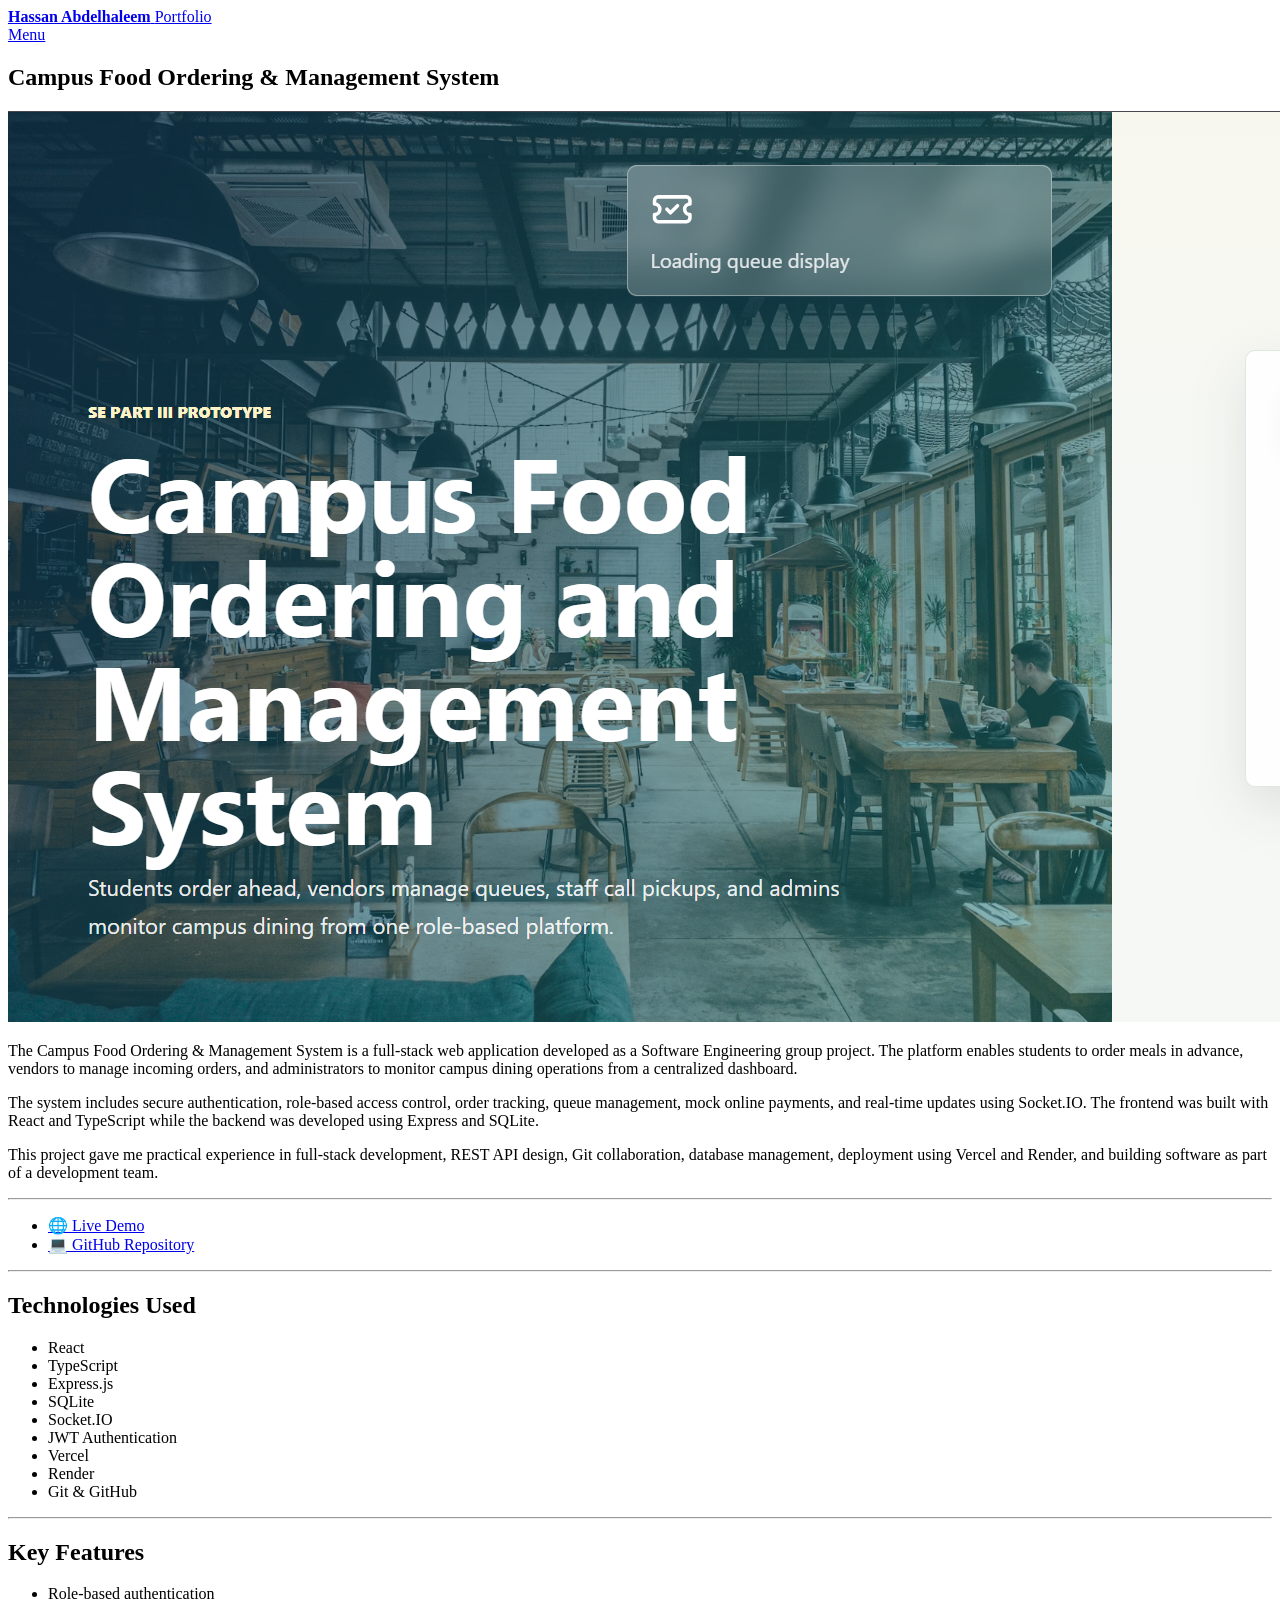
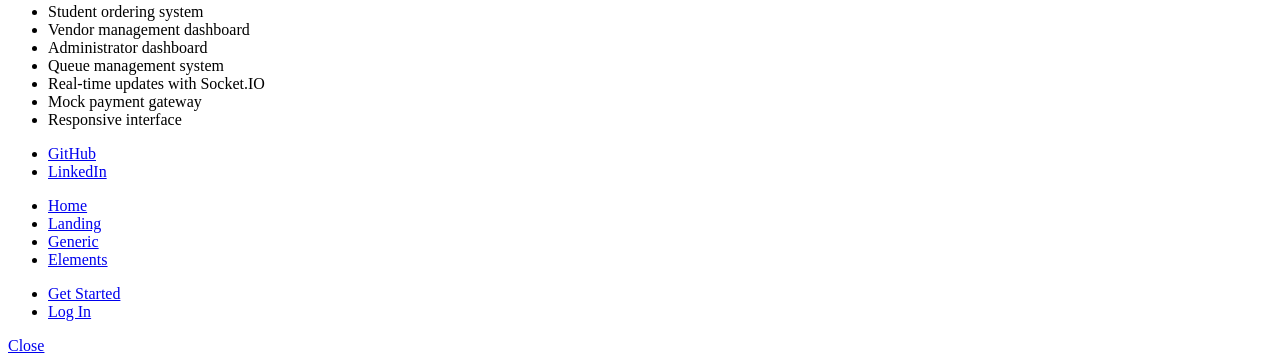
==== commit 569b9155: "Activate links to github and linkedin" ====
--- a/campus-food.html
+++ b/campus-food.html
@@ -102,15 +102,18 @@
 					<footer id="footer">
 						<div class="inner">
 							<ul class="icons">
-								<li><a href="#" class="icon brands alt fa-twitter"><span class="label">Twitter</span></a></li>
-								<li><a href="#" class="icon brands alt fa-facebook-f"><span class="label">Facebook</span></a></li>
-								<li><a href="#" class="icon brands alt fa-instagram"><span class="label">Instagram</span></a></li>
-								<li><a href="#" class="icon brands alt fa-github"><span class="label">GitHub</span></a></li>
-								<li><a href="#" class="icon brands alt fa-linkedin-in"><span class="label">LinkedIn</span></a></li>
-							</ul>
-							<ul class="copyright">
-								<li>&copy; Untitled</li><li>Design: <a href="https://html5up.net">HTML5 UP</a></li>
-							</ul>
+    <li>
+        <a href="https://github.com/hassanbasheir580-rgb" target="_blank" class="icon brands alt fa-github">
+            <span class="label">GitHub</span>
+        </a>
+    </li>
+
+    <li>
+        <a href="https://www.linkedin.com/in/hassan-basheir/" target="_blank" class="icon brands alt fa-linkedin-in">
+            <span class="label">LinkedIn</span>
+        </a>
+    </li>
+</ul>
 						</div>
 					</footer>
 
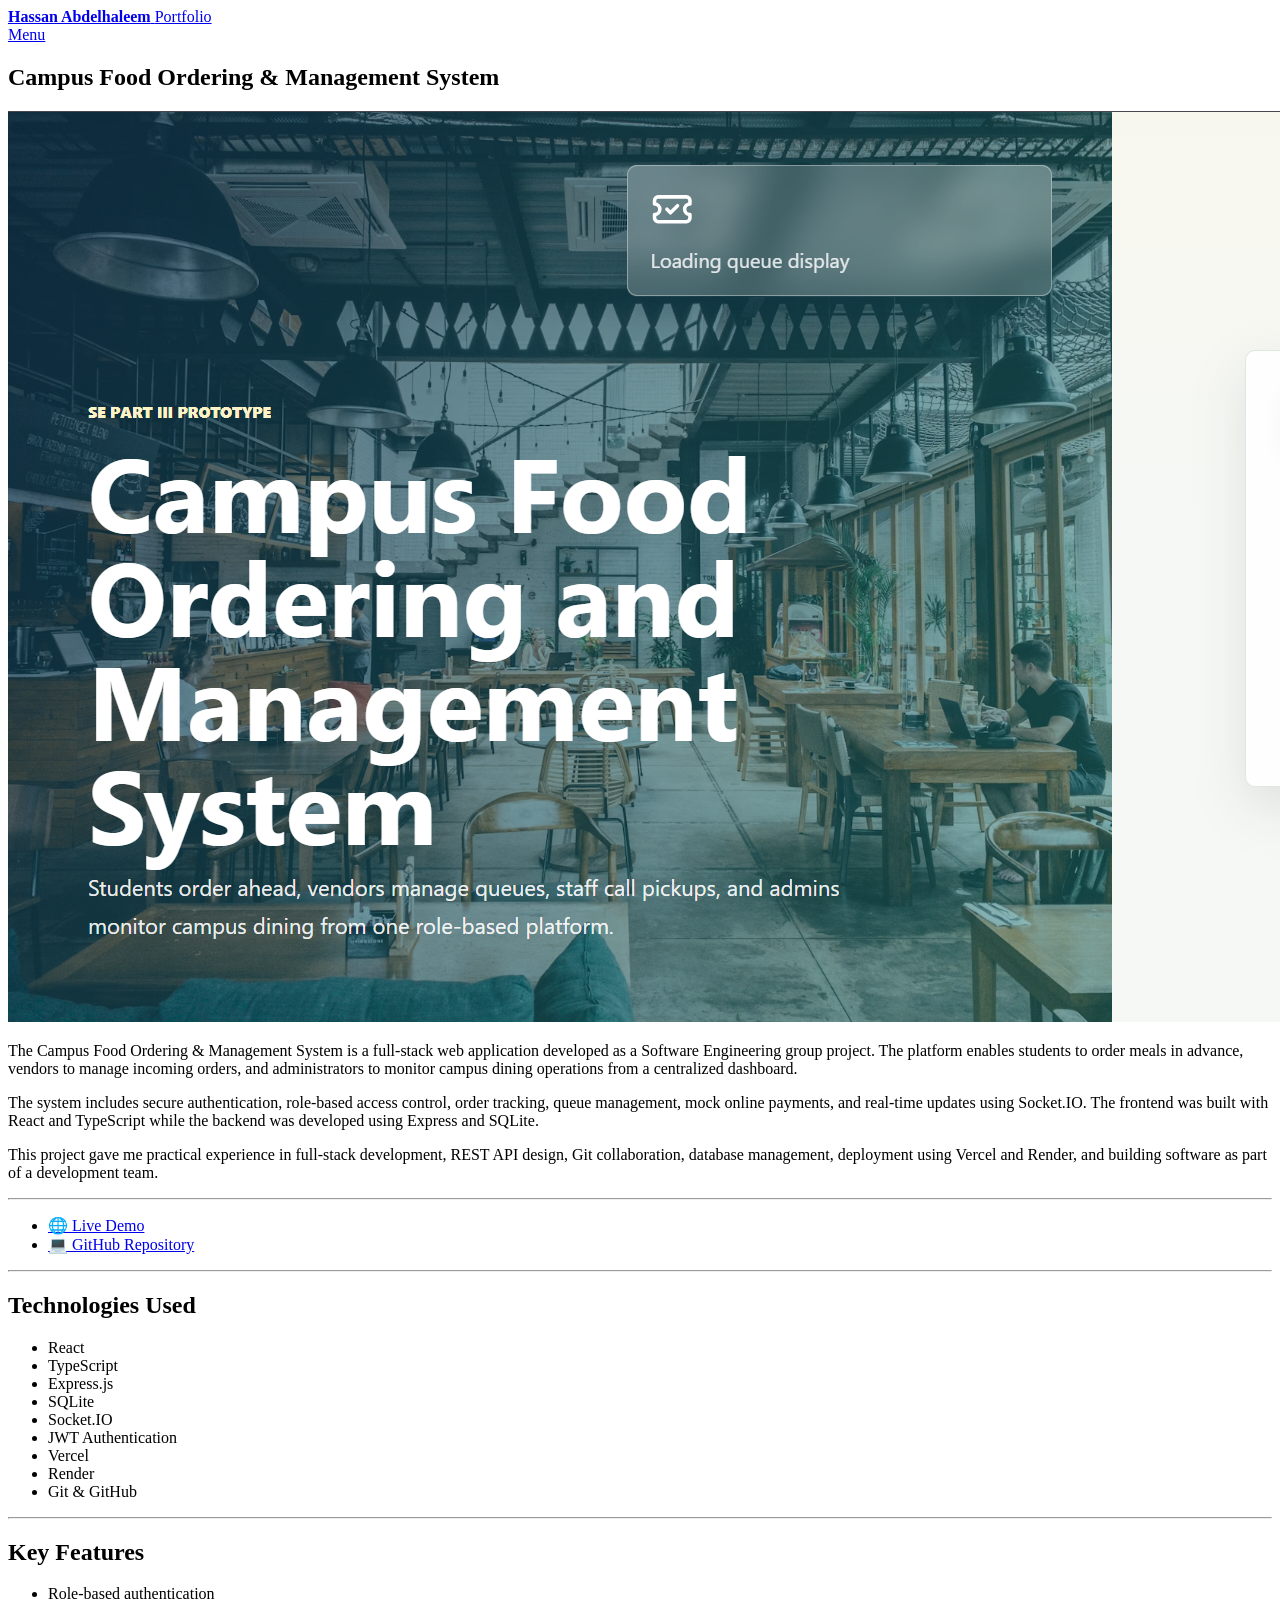
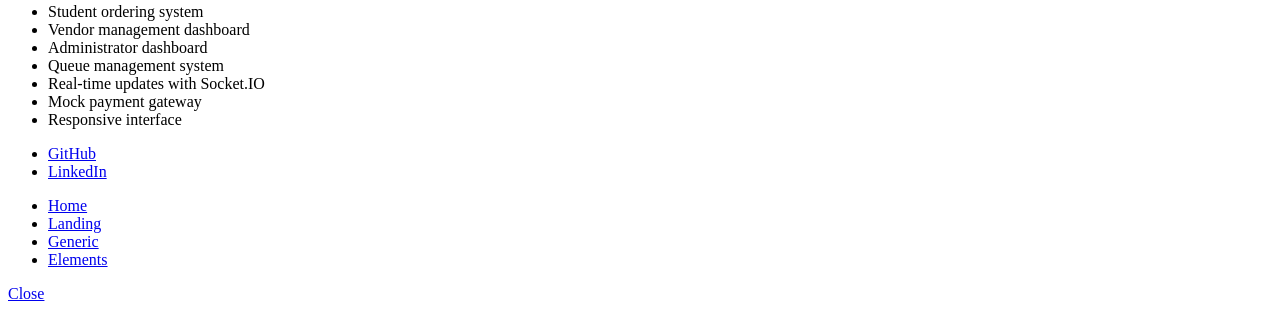
==== commit bd9c657b: "Remove unnecessary buttons" ====
--- a/campus-food.html
+++ b/campus-food.html
@@ -28,10 +28,6 @@
 							<li><a href="generic.html">Generic</a></li>
 							<li><a href="elements.html">Elements</a></li>
 						</ul>
-						<ul class="actions stacked">
-							<li><a href="#" class="button primary fit">Get Started</a></li>
-							<li><a href="#" class="button fit">Log In</a></li>
-						</ul>
 					</nav>
 
 				<!-- Main -->
@@ -59,7 +55,7 @@
 <hr />
 
 <ul class="actions">
-    <li><a href="https://campus-food-ordering-system-frontend.vercel.app" target="_blank" class="button primary">🌐 Live Demo</a></li>
+    <li><a href="https://campus-food-ordering-system-frontend-i53qd13qe-hassan-basheir.vercel.app" target="_blank" class="button primary">🌐 Live Demo</a></li>
     <li><a href="https://github.com/hassanbasheir580-rgb/campus-food-ordering-system" target="_blank" class="button">💻 GitHub Repository</a></li>
 </ul>
 
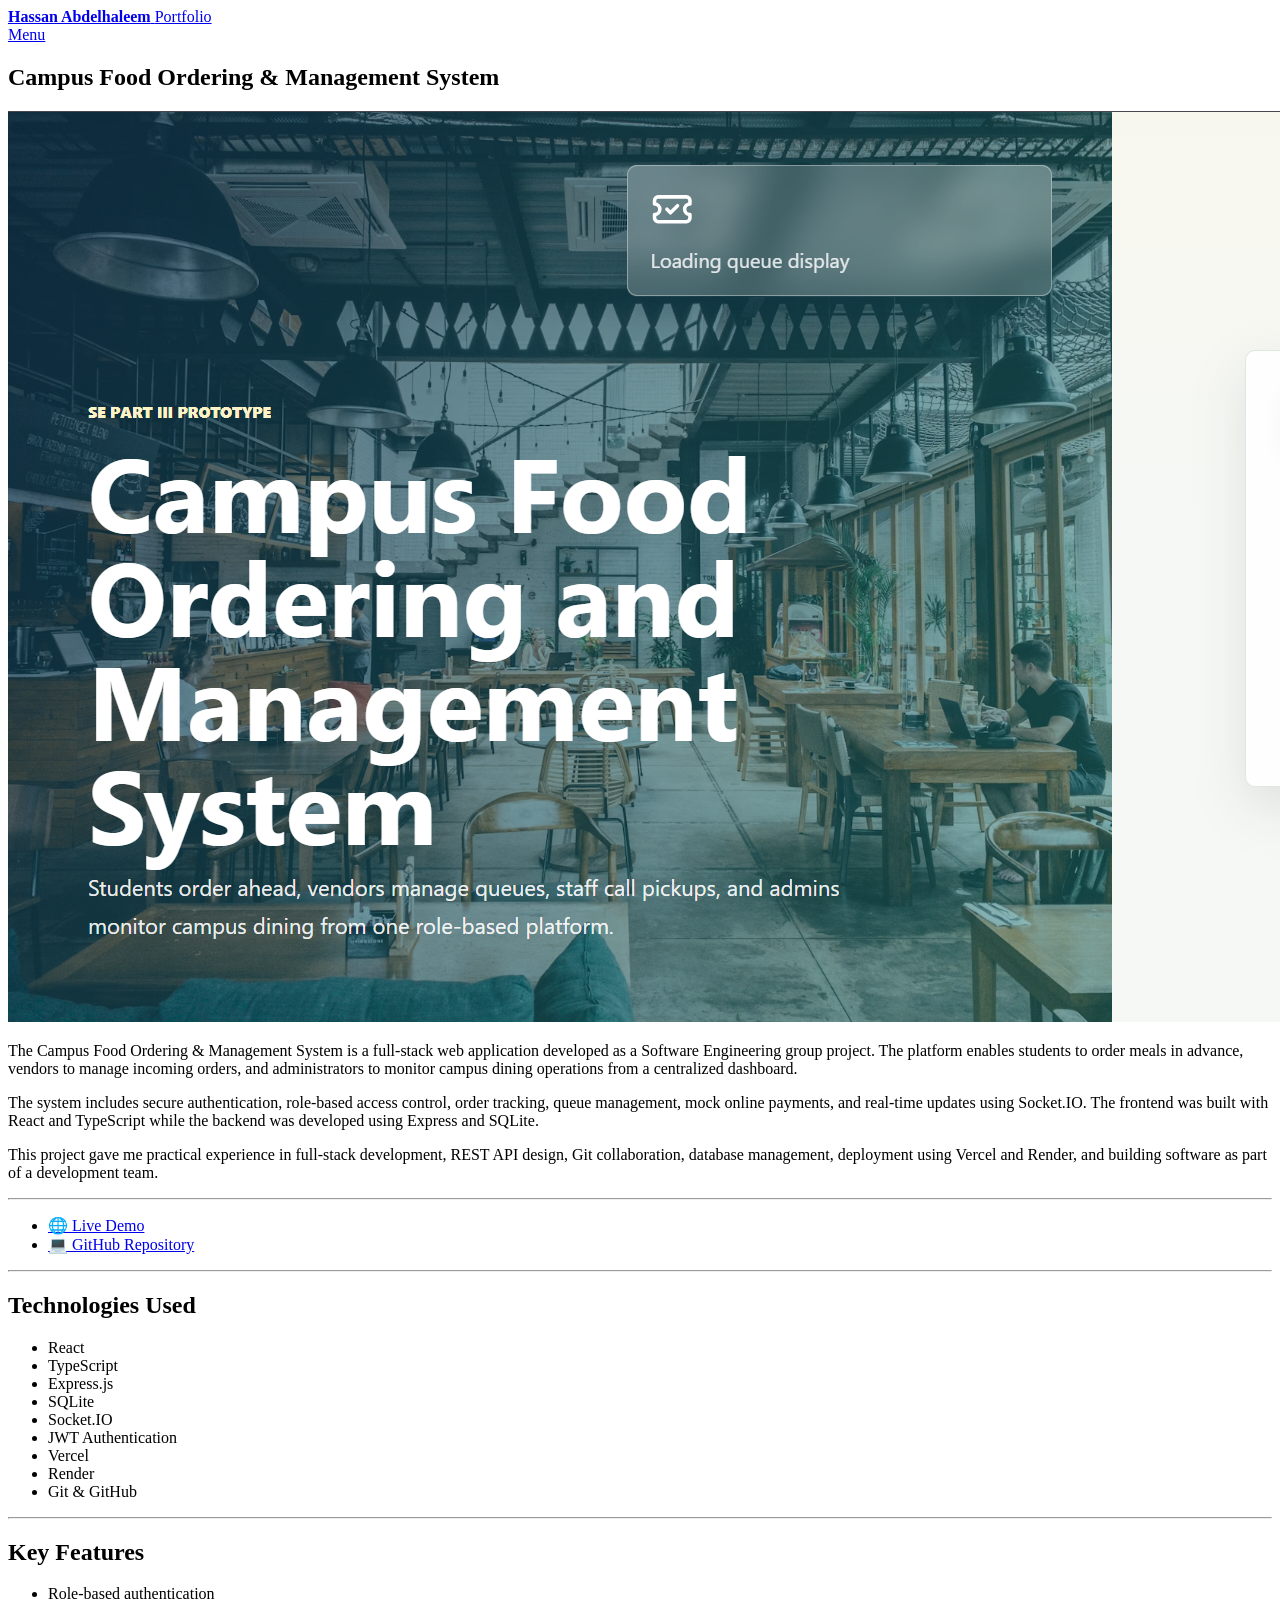
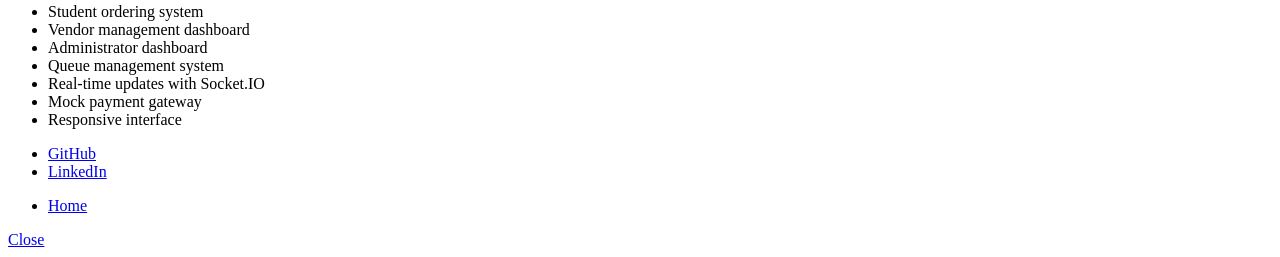
==== commit e95cade1: "Remove unnecessary buttons" ====
--- a/campus-food.html
+++ b/campus-food.html
@@ -24,9 +24,6 @@
 					<nav id="menu">
 						<ul class="links">
 							<li><a href="index.html">Home</a></li>
-							<li><a href="landing.html">Landing</a></li>
-							<li><a href="generic.html">Generic</a></li>
-							<li><a href="elements.html">Elements</a></li>
 						</ul>
 					</nav>
 
